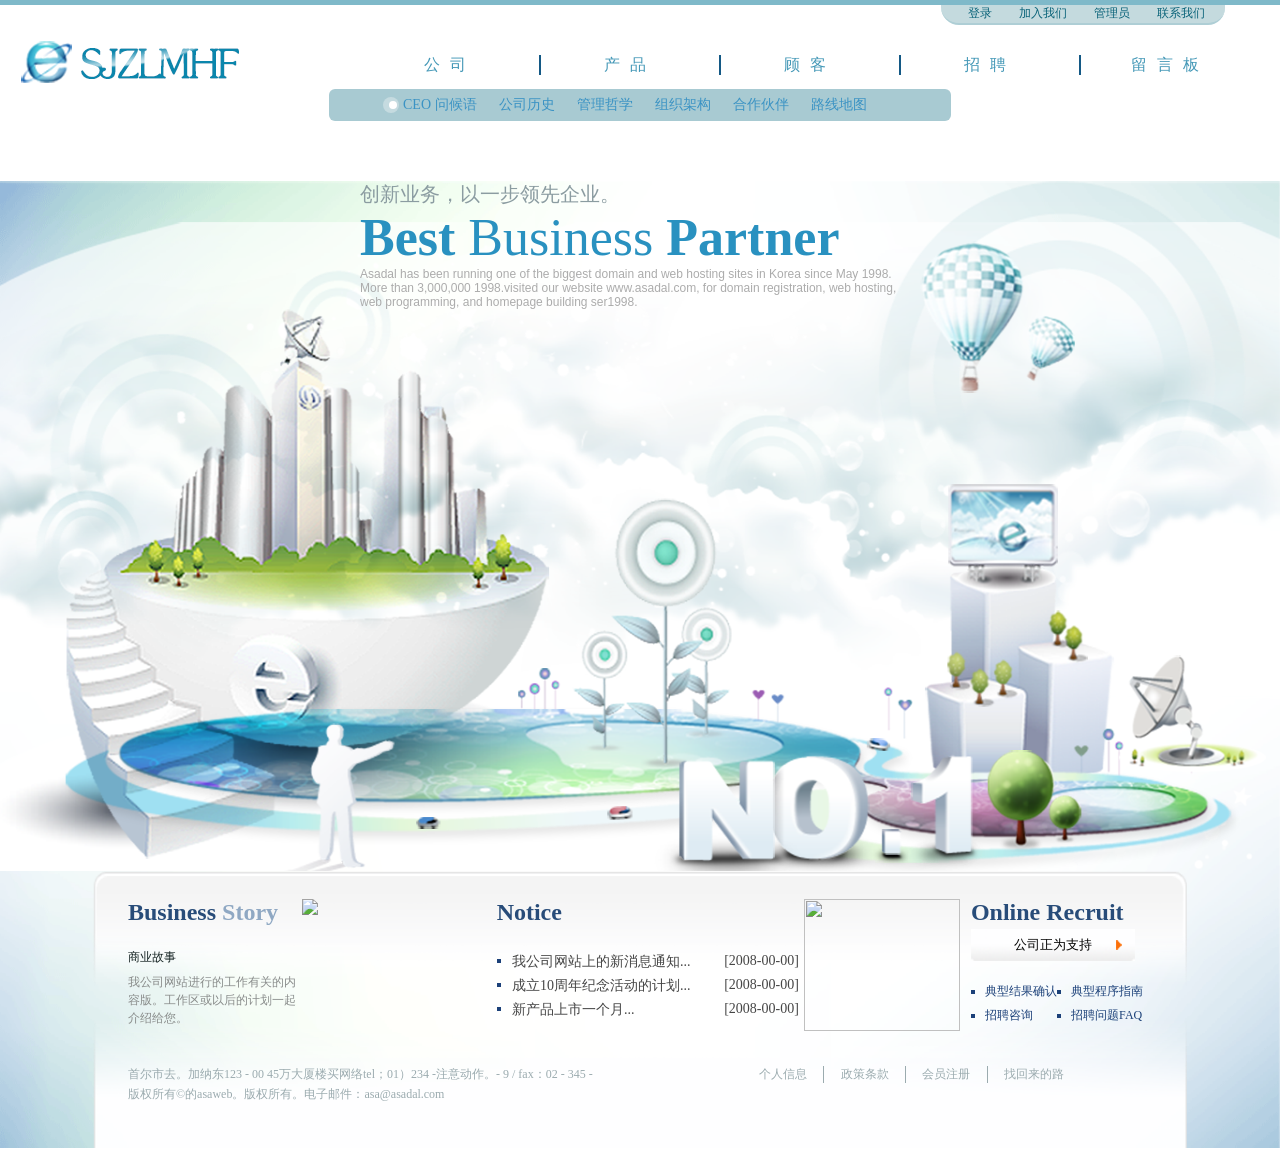
==== app/index.html @ 1ff2f792 "第二天 改版" ====
<!doctype html>
<html>
  <head>
    <meta charset="utf-8">
    <title></title>
    <meta name="description" content="">
    <meta name="viewport" content="width=device-width">
    <link rel="stylesheet" href="bower_components/bootstrap/dist/css/bootstrap.css" />
    <link rel="stylesheet" href="styles/reset.css"/> 
    <link rel="stylesheet" href="styles/index.css">
    <link rel="stylesheet" href="styles/main.css">
    
  </head>
  <body ng-app="yeoman">
  	<!--头部开始-->
    <div class="head">
     	<div class="head_a">
     		<div class="head_aa"></div>
	        <ul class="head_ul">
	            <li>
	            	<a ui-sref="main">
	            		登录
	            	</a>
	            </li>
	            <li>
	            	<a ui-sref="main">
	            		加入我们
	            	</a>
	            </li>
	            <li>
	            	<a ui-sref="main">
	            		管理员
	            	</a>
	            </li>
	            <li>
	            	<a ui-sref="main">
	            		联系我们
	            	</a>
	            </li>
	        </ul>
	    </div>
	    
	    <div class="head_b">
	    	<!--导航   1   开始-->
	    	<div class="head_nav">
	    		<img src="images/s_1_03.png"/>
	    			<ul class="nav_ul">
	    				<li>
	    					<a ui-sref="main">
	    						公司
	    					</a>
	    				</li>
	    				<li>
	    					<a ui-sref="main">
	    						产品
	    					</a>
	    				</li>
	    				<li>
	    					<a ui-sref="main">
	    						顾客
	    					</a>
	    				</li>
	    				<li>
	    					<a ui-sref="main">
	    						招聘
	    					</a>
	    				</li>
	    				<li class="nav_uli">
	    					<a ui-sref="main">
	    						留言板
	    					</a>
	    				</li>
	    			</ul>
	    	</div>
	    	<!--导航1  结束-->
	    	
	    	<!--导航2  开始-->
	    	<div class="nav">
	    		<div class="y_a">
	    			<div class="y_b">
	    			</div>
	    		</div>
	    		<ul class="nav_a">
	    			<li>
	    				<a ui-sref="index">
	    					CEO 问候语
	    				</a>
	    			</li>
	    			<li>
	    				<a ui-sref="main">
	    					公司历史
	    				</a>
	    			</li>
	    			<li>
	    				<a ui-sref="main">
	    					管理哲学
	    				</a>
	    			</li>
	    			<li>
	    				<a ui-sref="main">
	    					组织架构
	    				</a>
	    			</li>
	    			<li class="nav_uli">
	    				<a ui-sref="main">
	    					合作伙伴
	    				</a>
	    			</li>
	    			<li class="nav_uli">
	    				<a ui-sref="smap">
	    					路线地图
	    				</a>
	    			</li>
	    		</ul>
	    	</div>
	    	<!--导航 2  结束-->	
	    </div> 
    </div>
    <!--头部结束-->
    <div ui-view="">
    	<div class="h-main">
	    <div class="h-banner">
	        <div class="h-banner_nr">
	            <h3>创新业务，以一步领先企业。</h3>
	            <h2>
	                <b>Best</b> Business <b>Partner</b>
	            </h2>
	            <h4>
	                Asadal has been running one of the biggest domain and web hosting sites in Korea since May 1998.
	                More than 3,000,000 1998.visited our website www.asadal.com, for domain registration, web hosting,
	                web programming, and homepage building ser1998.
	            </h4>
	        </div>
	    </div>
	    <div class="h-center">
	        <div class="h-center_nr">
	            <div class="h-center_top">
	                <div class="h_top_left">
	                    <div class="h_topLeft_left">
	                        <h2>Business <b>Story</b></h2>
	                        <div class="left_z">
	                            <span>商业故事</span>
	                            <span>我公司网站进行的工作有关的内容版。工作区或以后的计划一起介绍给您。</span>
	                        </div>
	                    </div>
	                    <div class="h_topLeft_right">
	                        <img src="../images/h-nr-left.png">
	                    </div>
	                </div>
	                <div class="h_top_center">
	                    <h2>Notice</h2>
	                    <ul>
	                      <li>
	                        <span>我公司网站上的新消息通知...</span>
	                        <span>[2008-00-00]</span>
	                        <div style="clear: both;"></div>
	                      </li>
	                      <li>
	                        <span>成立10周年纪念活动的计划...</span>
	                        <span>[2008-00-00]</span>
	                        <div style="clear: both;"></div>
	                      </li>
	                      <li>
	                        <span>新产品上市一个月...</span>
	                        <span>[2008-00-00]</span>
	                        <div style="clear: both;"></div>
	                      </li>
	                    </ul>
	                </div>
	                <div class="h_top_right">
	                    <div class="h_topRight_z">
	                        <img src="../images/h-nr-right.png">
	                    </div>
	                    <div class="h_topRight_y">
	                        <h2>Online Recruit</h2>
	                        <button id="btn">公司正为支持</button>
	                        <ul>
	                            <li>典型结果确认</li>
	                            <li>典型程序指南</li>
	                            <li>招聘咨询</li>
	                            <li>招聘问题FAQ</li>
	                        </ul>
	                    </div>
	                </div>
	            </div>
	            <div class="h-center_bottom">
	                <div class="h-bottom_left">
	                    <p>首尔市去。加纳东123 - 00 45万大厦楼买网络tel；01）234 -注意动作。- 9 / fax：02 - 345 -</p>
	                    <p>版权所有©的asaweb。版权所有。电子邮件：asa@asadal.com</p>
	                </div>
	                <div class="h-bottom_right">
	                    <ul>
	                        <li>个人信息</li>
	                        <li>政策条款</li>
	                        <li>会员注册</li>
	                        <li>找回来的路</li>
	                    </ul>
	
	                </div>
	            </div>
	        </div>
	    </div>
</div>
    </div>
    
    
    <!--banner 开始-->
     
    <!--banner  结束-->
    
    
    
    <script src="bower_components/jquery/dist/jquery.js"></script>
    <script src="bower_components/angular/angular.js"></script>
    <script src="bower_components/bootstrap/dist/js/bootstrap.js"></script>
    <script src="bower_components/angular-ui-router/release/angular-ui-router.js"></script>
    <script src="scripts/app.js"></script>
    <script src="scripts/controllers/main.js"></script>
</body>
</html>
---- app/styles/index.css ----
/**/
.h-main{width: 100%;height: auto;background: url("../images/h-main-bg.png");background-size: 100% 100%;}

.head{width:100%;}
/*登录 管理 关于我们*/
.head_a{width:100%;height:23px;}
.head_aa{width:100%;height:5px;background:#7fb9c9;}
.head_ul{width:284px;height:18px;background:#c4dade;border-bottom-left-radius:18px;border-bottom-right-radius:17px;float:right;margin-right:55px;border-bottom:2px solid #aeced5;}
.head_ul li{float:left;margin-left:27px;cursor: pointer;}
.head_ul li a{color:#086278;font-size:12px;text-decoration:none;}
/*导航1*/
.head_b{width:1243px;margin:0 auto;margin-top:18px;}
.head_nav{width:100%;height:48px;}
.head_nav img{margin-left:2px;float:left;}
.head_nav .nav_ul{width:898px;margin-left:122px;float:left;}
.nav_ul li{width:178px;height:20px;text-align:center;float:left;border-right:2px solid #145985;margin-top:14px;
  cursor: pointer;}
.nav_ul li a{letter-spacing:10px;font-size:16px;color:#4498b7}
.nav_ul li a:hover{letter-spacing:10px;font-size:16px;color:#09c5db;text-decoration:none;}
.nav_ul .nav_uli{border-right:0;}
/*导航2*/
.nav{width:568px;height:32px;background:#a8cad2;margin:0 auto;border-radius:6px;line-height:32px;padding-left:54px;}
.y_a{width:16px;height:16px;border-radius:8px;background:#c5dbe0;float:left;margin-top:8px;}
.y_b{width:8px;height:8px;border-radius:4px;background:#fff;margin:4px 0 0 6px;}
.nav_a{margin-left:4px;float:left;}
.nav_a li{margin-right:22px;float:left;cursor: pointer;}
.nav_a li a{color:#3B93C4;font-size:14px;text-decoration:none;}
.nav_a li a:hover{color:#fff}
.nav_a li .hover{color:#fff}

.h-banner{width: 100%;height: 690px;background: url("../images/h-banner-bg2.png");background-size: 100% 100%;}
.h-banner_nr{width: 560px;height: 130px;margin: 60px auto;}
.h-banner_nr h3{font-size: 20px;color: #8b9ca1;font-family: '굴림';}
.h-banner_nr h2{color: #2991c0;font-size: 52px;font-family: '굴림';font-weight: normal;}
.h-banner_nr h2 b{font-weight: bold;}
.h-banner_nr h4{font-weight: normal;color: #acacac;font-size: 12px;font-family: 'Arial';}

.h-center{width: 100%;height: 277px;}
.h-center_nr{width: 80%;height: 249px;background: url("../images/h-nr-bg.png");background-size: 100% 100%;margin: 0 auto;
padding: 28px 35px 0 35px;}
.h-center_top{width: 100%;height: 132px;}
/*内容左*/
.h_top_left{width: 34%;height: 132px;float: left;}
.h_topLeft_left{width: 50%;float: left;}
.h_topLeft_left h2{width: 100%;height: 30px;font-family: '굴림';color: #284c79;font-size: 24px;font-weight: bold;}
.h_topLeft_left h2 b{color: #8fa8c3;}
.left_z{width: 100%;height: 80px;margin-top: 20px;}
.left_z span:nth-child(1){display: block;width: 100%;height: 24px;color: #152323;}
.left_z span:nth-child(2){display: block;width: 100%;height: 56px;line-height: 18px;color: #898c8b;}
.h_topLeft_right{width: 50%;float: right;}
.h_topLeft_right img{width: 100%;}
/*内容中*/
.h_top_center{width: 30%;height: 132px;float: left;margin-left: 2%;}
.h_top_center h2{width: 100%;height: 30px;font-family: '굴림';color: #284c79;font-size: 24px;font-weight: bold;}
.h_top_center ul{width: 100%;height: auto;color: #1c4179;margin-top: 24px;}
.h_top_center ul li{width: 95%;height: 24px;font-family: '돋움';font-size: 14px;list-style: square;margin-left: 5%;}
.h_top_center ul li span:nth-child(1){float: left;color: #464646;}
.h_top_center ul li span:nth-child(2){float: right;margin-right: 5px;color: #464646;}
/*内容右*/
.h_top_right{width: 34%;height: 132px;float: left;}
.h_topRight_z{width: 45%;float: left;height: 132px;}
.h_topRight_z img{width: 100%;height: 100%;}
.h_topRight_y{width: 52%;float: left;margin-left: 3%;}
.h_topRight_y h2{width: 100%;height: 30px;font-family: '굴림';color: #284c79;font-size: 24px;font-weight: bold;}
#btn{width: 164px;height: 32px;background: url("../images/h-nr-right-btn.png");border: 0;}
.h_topRight_y ul{width: 97%;color: #1c4179;margin-left: 3%;margin-top: 18px;}
.h_topRight_y ul li{float: left;width: 44%;height: 24px;list-style: square;margin-left: 5%;line-height: 24px;}
/*内容下*/
.h-center_bottom{width: 100%;height: 83px;margin-top: 35px;}
.h-bottom_left{width: 50%;float: left;}
.h-bottom_left p{width: 100%;height: 20px;color: #9babaf;font-family: '굴림';}
.h-bottom_right{width: 40%;float: right;}
.h-bottom_right ul{width: 100%;}
.h-bottom_right ul li{float: left;padding: 0 4%;color: #9babaf;cursor: pointer;border-right: 1px solid #9babaf;}
.h-bottom_right ul li:nth-last-child(1){border-right: 0;}
.h-bottom_right ul li:hover{color: red;}
---- app/styles/main.css ----
/*头部开始*/
.head{width:100%;}
/*登录 管理 关于我们*/
.head_a{width:100%;height:23px;}
.head_aa{width:100%;height:5px;background:#7fb9c9;}
.head_ul{width:284px;height:18px;background:#c4dade;border-bottom-left-radius:18px;border-bottom-right-radius:17px;float:right;margin-right:55px;border-bottom:2px solid #aeced5;}
.head_ul li{float:left;margin-left:27px;}
.head_ul li a{color:#086278;font-size:12px;text-decoration:none;}
/*导航1*/
.head_b{width:1243px;margin:0 auto;margin-top:18px;}
.head_nav{width:100%;height:48px;}
.head_nav img{margin-left:2px;float:left;}
.head_nav .nav_ul{width:898px;margin-left:122px;float:left;}
.nav_ul li{width:178px;height:20px;text-align:center;float:left;border-right:2px solid #145985;margin-top:14px;}
.nav_ul li a{letter-spacing:10px;font-size:16px;color:#4498b7}
.nav_ul li a:hover{letter-spacing:10px;font-size:16px;color:#09c5db;text-decoration:none;}
.nav_ul .nav_uli{border-right:0;}
/*导航2*/
.nav{width:568px;height:32px;background:#a8cad2;margin:0 auto;border-radius:6px;line-height:32px;padding-left:54px;}
.y_a{width:16px;height:16px;border-radius:8px;background:#c5dbe0;float:left;margin-top:8px;}
.y_b{width:8px;height:8px;border-radius:4px;background:#fff;margin:4px 0 0 6px;}
.nav_a{margin-left:4px;float:left}
.nav_a li{margin-right:22px;float:left}
.nav_a li a{color:#3B93C4;font-size:14px;text-decoration:none;}
.nav_a li a:hover{color:#fff}
.banner{margin-top:17px;}
.banner img{width:100%;}


/*内容开始*/
#main{width:1243px;height:1044px;margin:0 auto;margin-top:54px;}
.main_left{width:271px;height:100%;margin-right:74px;float:left;}
.main_lt{width:269px;height:361px;background:#fff;border-radius:34px;border:1px solid #dbe3e4}
.main_ltu{width:234px;height:288px;margin:0 auto;margin-top:34px;}
.main_ltu li{width:234px;height:45px;border-bottom:2px dashed #bebebf;}
.main_ltu li a{width:204px;height:38px;line-height: 38px;display:block;margin-top:4px;padding:0 15px;background:url(../images/s_2_09.png) no-repeat right;}
.main_ltu li a:hover{width:204px;height:38px;line-height:38px;display:block;margin-top:4px;border-radius:4px;text-decoration:none;background:url(../images/s_3_13.jpg) no-repeat right #ddebed;padding-left:15px;padding-right:15px;}

.main_lb{width:236px;height:196px;margin:0 auto;margin-top:50px;}
.main_lbt{width:236px;height:75px;}
.main_lbtl img{float:left;}
.main_lbtr{width:154px;float:left;margin-left:8px;}
.main_lbtr h1{color:#2e93b4;font-size:24px;}
.main_lbtr h1 span{color:#8ba5c1;font-size:22px;}
.main_lbtr p{font-size:16px;}

.main_lbb{width:236px;height:75px;margin-top:45px;}
.main_lbbl img{float:left;}
.main_lbbr{width:154px;float:left;margin-left:8px;}
.main_lbbr h1{color:#2e93b4;font-size:24px;}
.main_lbbr h1 span{color:#8ba5c1;font-size:22px;}
.main_lbbr p{font-size:16px;}

.main_right{width:898px;height:100%;float:left;}
.main_rt{width:898px;height:800px;background:url(../images/s_6_03.png) no-repeat;margin-top:34px;}
.dt{width:610px;height:660px;padding-top:100px;margin:0 auto}
.main_rb{width:869px;height:156px;border-top:3px solid #e1e1e1;border-bottom:3px solid #e1e1e1;margin:0 auto;}
.main_rbu{width:869px;height:144px;background:#f8f8f8;margin-top:3px;}
.main_rbu li{height:48px;line-height:48px;padding-left:40px;font-size:16px;}
.main_rbu li span{width:90px;height:48px;float:left;letter-spacing:2px;color:#225b92}
.main_rbu li span img{margin-left:5px;}
.main_rbu li b{color:#949393}
/*底部内容开始*/
#fonnter{width:1243px;height:50px;background:#f4f4f4;margin:0 auto;margin-top:69px;border:#e4e4e4;border-top-left-radius:10px;border-top-right-radius:10px;line-height:50px;}
#fonnter p{text-align:center;font-size:14px;color:#a8b6b9;}
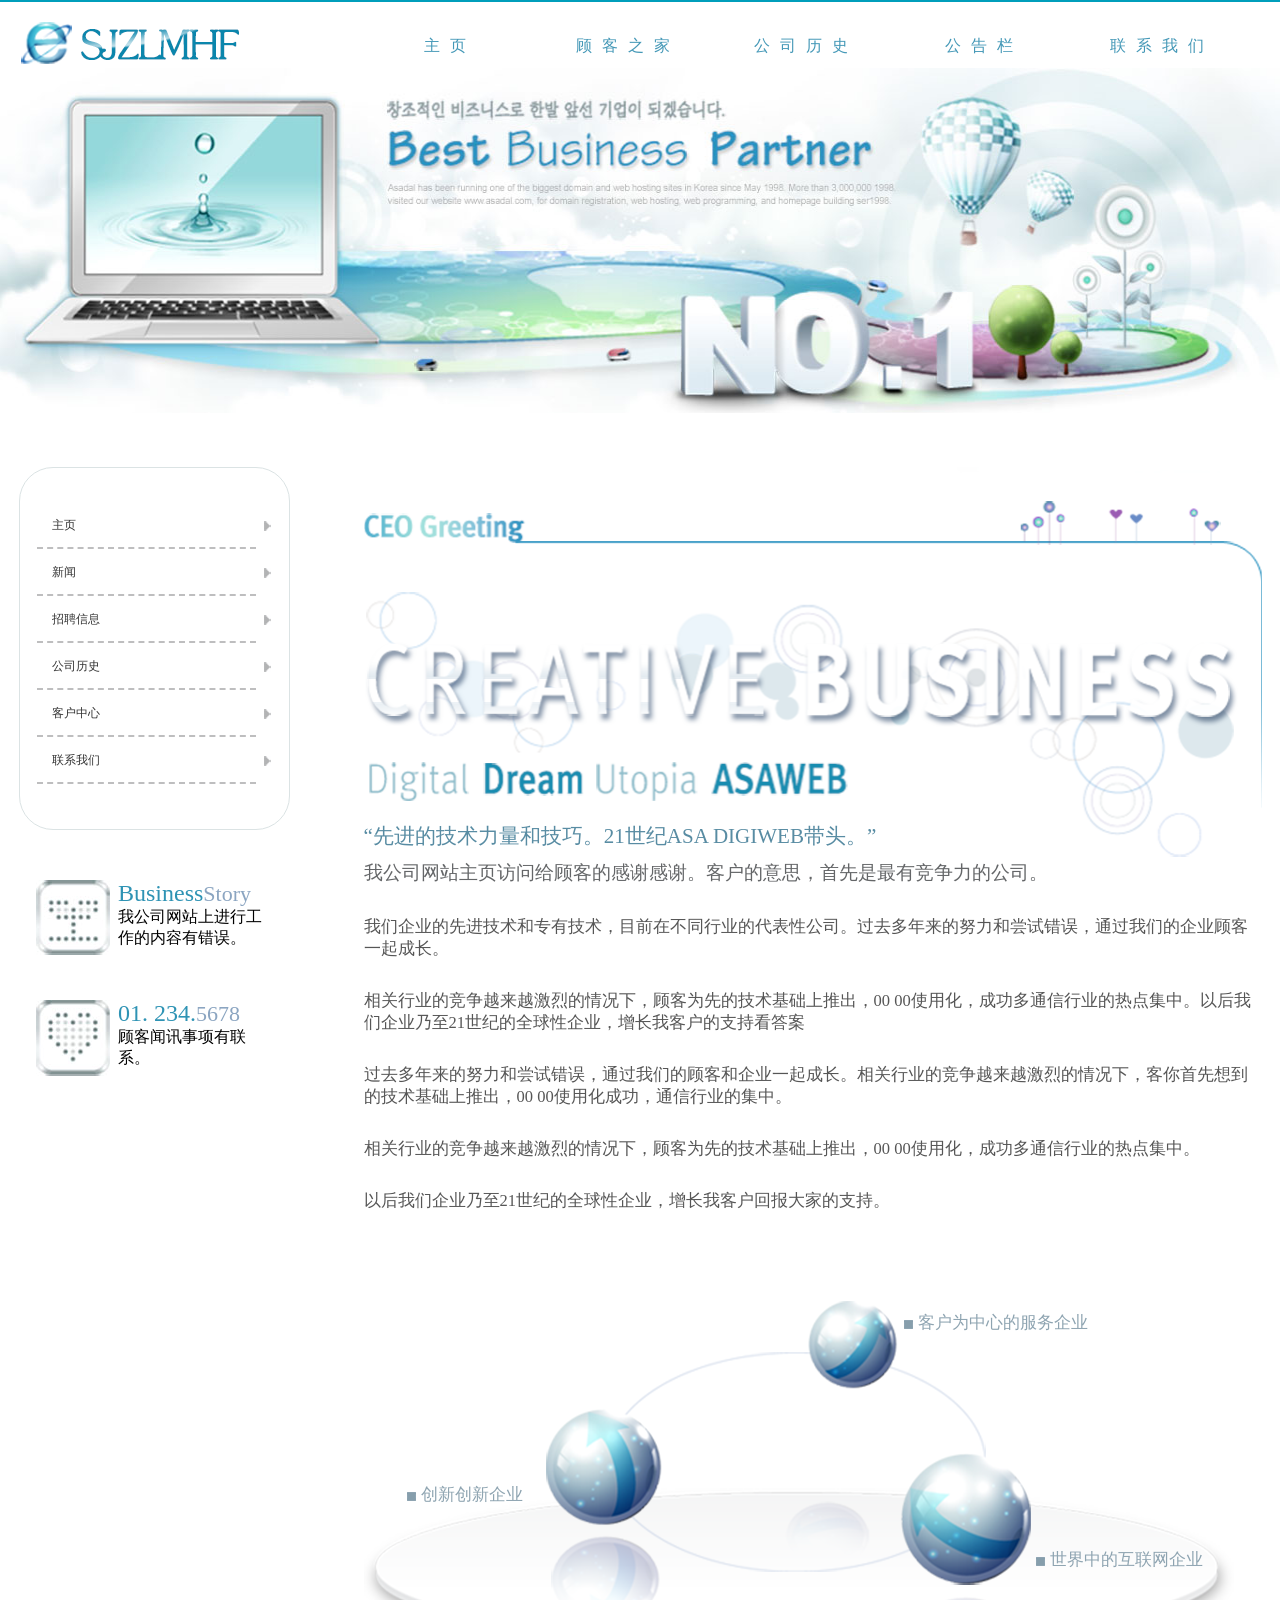
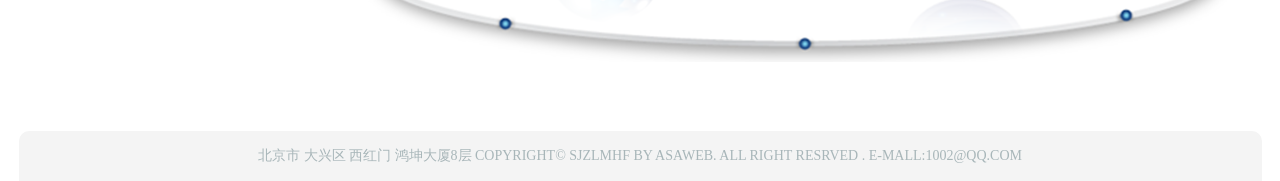
==== commit e93eedf5: "Signed-off-by: 师企 <1002154883@qq.com>" ====
--- a/app/index.html
+++ b/app/index.html
@@ -5,216 +5,186 @@
     <title></title>
     <meta name="description" content="">
     <meta name="viewport" content="width=device-width">
-    <link rel="stylesheet" href="bower_components/bootstrap/dist/css/bootstrap.css" />
     <link rel="stylesheet" href="styles/reset.css"/> 
     <link rel="stylesheet" href="styles/index.css">
     <link rel="stylesheet" href="styles/main.css">
-    
+    <link rel="stylesheet" href="styles/f_index.css"/>
+    <link rel="stylesheet" href="styles/f_index1.css"/>
+    <link rel="stylesheet" href="styles/history.css" />
+    <link rel="stylesheet" href="styles/main.css" />
+    <link rel="stylesheet" href="styles/mxy.css" />
+    <link rel="stylesheet" href="styles/mxyTwo.css" />
+    <link rel="stylesheet" href="styles/j-center.css" /> 
+    <link rel="stylesheet" href="bower_components/bootstrap/dist/css/bootstrap.css" />
   </head>
   <body ng-app="yeoman">
   	<!--头部开始-->
     <div class="head">
-     	<div class="head_a">
-     		<div class="head_aa"></div>
-	        <ul class="head_ul">
-	            <li>
-	            	<a ui-sref="main">
-	            		登录
-	            	</a>
-	            </li>
-	            <li>
-	            	<a ui-sref="main">
-	            		加入我们
-	            	</a>
-	            </li>
-	            <li>
-	            	<a ui-sref="main">
-	            		管理员
-	            	</a>
-	            </li>
-	            <li>
-	            	<a ui-sref="main">
-	            		联系我们
-	            	</a>
-	            </li>
-	        </ul>
-	    </div>
-	    
-	    <div class="head_b">
+    	<div class="head_a"></div>
 	    	<!--导航   1   开始-->
 	    	<div class="head_nav">
 	    		<img src="images/s_1_03.png"/>
-	    			<ul class="nav_ul">
+	    			<ul class="nav_ul" >
 	    				<li>
-	    					<a ui-sref="main">
-	    						公司
+	    					<a ui-sref="f_index">
+	    						主页
 	    					</a>
 	    				</li>
+	    				<li id="gk">
+	    					<a ui-sref="mxyTwo">
+	    						顾客之家
+	    					</a>
+	    					<ol id="gka">
+	    						<p ui-sref="mxyTwo">评价</p>
+	    						<p ui-sref="j-center">客户中心</p>
+	    					</ol>
+	    				</li>
 	    				<li>
-	    					<a ui-sref="main">
-	    						产品
+	    					<a ui-sref="history">
+	    						公司历史
 	    					</a>
 	    				</li>
-	    				<li>
+	    				<li id="gg">
 	    					<a ui-sref="main">
-	    						顾客
+	    						公告栏
 	    					</a>
-	    				</li>
-	    				<li>
-	    					<a ui-sref="main">
-	    						招聘
-	    					</a>
+	    					<ol id="gga">
+	    						<p ui-sref="mxy">新闻</p>
+	    						<p ui-sref="f_index1">招聘信息</p>
+	    					</ol>
 	    				</li>
 	    				<li class="nav_uli">
-	    					<a ui-sref="main">
-	    						留言板
+	    					<a ui-sref="sma">
+	    						联系我们
 	    					</a>
 	    				</li>
 	    			</ul>
 	    	</div>
 	    	<!--导航1  结束-->
-	    	
-	    	<!--导航2  开始-->
-	    	<div class="nav">
-	    		<div class="y_a">
-	    			<div class="y_b">
-	    			</div>
-	    		</div>
-	    		<ul class="nav_a">
-	    			<li>
-	    				<a ui-sref="index">
-	    					CEO 问候语
-	    				</a>
-	    			</li>
-	    			<li>
-	    				<a ui-sref="main">
-	    					公司历史
-	    				</a>
-	    			</li>
-	    			<li>
-	    				<a ui-sref="main">
-	    					管理哲学
-	    				</a>
-	    			</li>
-	    			<li>
-	    				<a ui-sref="main">
-	    					组织架构
-	    				</a>
-	    			</li>
-	    			<li class="nav_uli">
-	    				<a ui-sref="main">
-	    					合作伙伴
-	    				</a>
-	    			</li>
-	    			<li class="nav_uli">
-	    				<a ui-sref="smap">
-	    					路线地图
-	    				</a>
-	    			</li>
-	    		</ul>
-	    	</div>
-	    	<!--导航 2  结束-->	
-	    </div> 
+	   </div>
+    <!--头部结束-->
+    <div class="banner">
+    	<img src="images/banner_06.jpg"> 
     </div>
-    <!--头部结束-->
-    <div ui-view="">
-    	<div class="h-main">
-	    <div class="h-banner">
-	        <div class="h-banner_nr">
-	            <h3>创新业务，以一步领先企业。</h3>
-	            <h2>
-	                <b>Best</b> Business <b>Partner</b>
-	            </h2>
-	            <h4>
-	                Asadal has been running one of the biggest domain and web hosting sites in Korea since May 1998.
-	                More than 3,000,000 1998.visited our website www.asadal.com, for domain registration, web hosting,
-	                web programming, and homepage building ser1998.
-	            </h4>
-	        </div>
-	    </div>
-	    <div class="h-center">
-	        <div class="h-center_nr">
-	            <div class="h-center_top">
-	                <div class="h_top_left">
-	                    <div class="h_topLeft_left">
-	                        <h2>Business <b>Story</b></h2>
-	                        <div class="left_z">
-	                            <span>商业故事</span>
-	                            <span>我公司网站进行的工作有关的内容版。工作区或以后的计划一起介绍给您。</span>
-	                        </div>
-	                    </div>
-	                    <div class="h_topLeft_right">
-	                        <img src="../images/h-nr-left.png">
-	                    </div>
-	                </div>
-	                <div class="h_top_center">
-	                    <h2>Notice</h2>
-	                    <ul>
-	                      <li>
-	                        <span>我公司网站上的新消息通知...</span>
-	                        <span>[2008-00-00]</span>
-	                        <div style="clear: both;"></div>
-	                      </li>
-	                      <li>
-	                        <span>成立10周年纪念活动的计划...</span>
-	                        <span>[2008-00-00]</span>
-	                        <div style="clear: both;"></div>
-	                      </li>
-	                      <li>
-	                        <span>新产品上市一个月...</span>
-	                        <span>[2008-00-00]</span>
-	                        <div style="clear: both;"></div>
-	                      </li>
-	                    </ul>
-	                </div>
-	                <div class="h_top_right">
-	                    <div class="h_topRight_z">
-	                        <img src="../images/h-nr-right.png">
-	                    </div>
-	                    <div class="h_topRight_y">
-	                        <h2>Online Recruit</h2>
-	                        <button id="btn">公司正为支持</button>
-	                        <ul>
-	                            <li>典型结果确认</li>
-	                            <li>典型程序指南</li>
-	                            <li>招聘咨询</li>
-	                            <li>招聘问题FAQ</li>
-	                        </ul>
-	                    </div>
-	                </div>
-	            </div>
-	            <div class="h-center_bottom">
-	                <div class="h-bottom_left">
-	                    <p>首尔市去。加纳东123 - 00 45万大厦楼买网络tel；01）234 -注意动作。- 9 / fax：02 - 345 -</p>
-	                    <p>版权所有©的asaweb。版权所有。电子邮件：asa@asadal.com</p>
-	                </div>
-	                <div class="h-bottom_right">
-	                    <ul>
-	                        <li>个人信息</li>
-	                        <li>政策条款</li>
-	                        <li>会员注册</li>
-	                        <li>找回来的路</li>
-	                    </ul>
-	
-	                </div>
-	            </div>
-	        </div>
-	    </div>
-</div>
-    </div>
-    
-    
-    <!--banner 开始-->
-     
     <!--banner  结束-->
     
+    <!--内容部分开始-->
+		<div id="main">
+			<!-- 内容部分左侧开始 -->
+			<div class="main_left">
+				<!--上部  导航 开始-->
+				<div class="main_lt">
+					<ul class="main_ltu" id="main_ltu">
+						<li>
+							<a ui-sref="f_index">
+								主页
+								<div></div>
+							</a>
+						</li>
+						<li>
+							<a ui-sref="mxy">
+								新闻
+								<div></div>
+							</a>
+						</li>
+						<li>
+							<a ui-sref="f_index1">
+								招聘信息
+								<div></div>
+							</a>
+						</li>
+						
+						<li>
+							<a ui-sref="history">
+								公司历史
+								<div></div>
+							</a>
+						</li>
+						<li>
+							<a ui-sref="j-center">
+								客户中心
+								<div></div>
+							</a>
+						</li>
+						<li>
+							<a ui-sref="sma">
+								联系我们
+								<div></div>
+							</a>
+						</li>
+						
+					</ul>
+				</div>
+				<!--上部导航   结束-->
+				<!--下部导航   开始-->
+				<div class="main_lb">
+					<div class="main_lbt">
+						<div class="main_lbtl">
+							<img src="images/s_4_09.jpg"/>
+						</div>
+						<div class="main_lbtr">
+							<h1>Business<span>Story</span></h1>
+							<p>我公司网站上进行工作的内容有错误。</p>
+						</div>
+					</div>
+					<div class="main_lbb">
+						<div class="main_lbbl">
+							<img src="images/s_5_09.jpg"/>
+						</div>
+						<div class="main_lbbr">
+							<h1>01. 234.<span>5678</span></h1>
+							<p>顾客闻讯事项有联系。</p>
+						</div>
+					</div>
+				</div>
+				<!--下部导航 结束-->
+			</div>
+			<!-- 内容部分左侧结束 -->
+			
+			<!-- 内容部分右侧开始 -->
+			<div ui-view='' class="main_right">
+				<div class="main_right">
+						<div class="f_top">
+							<p class="f_one">“先进的技术力量和技巧。21世纪ASA DIGIWEB带头。”</p>
+							<p class="f_two">我公司网站主页访问给顾客的感谢感谢。客户的意思，首先是最有竞争力的公司。</p>
+							<p class="f_three">我们企业的先进技术和专有技术，目前在不同行业的代表性公司。过去多年来的努力和尝试错误，通过我们的企业顾客一起成长。</p>
+							<p class="f_three">相关行业的竞争越来越激烈的情况下，顾客为先的技术基础上推出，00 00使用化，成功多通信行业的热点集中。以后我们企业乃至21世纪的全球性企业，增长我客户的支持看答案</p>
+							<p class="f_three">过去多年来的努力和尝试错误，通过我们的顾客和企业一起成长。相关行业的竞争越来越激烈的情况下，客你首先想到的技术基础上推出，00 00使用化成功，通信行业的集中。</p>
+							<p class="f_three">相关行业的竞争越来越激烈的情况下，顾客为先的技术基础上推出，00 00使用化，成功多通信行业的热点集中。 </p>
+							<p class="f_three">以后我们企业乃至21世纪的全球性企业，增长我客户回报大家的支持。</p>
+						</div>
+						<div class="f_bottom">
+							<div class="f_first">
+								<img src="images/f_3.png"/>
+								<p class="f_one">客户为中心的服务企业</p>
+							</div>
+							<div class="f_secend">
+								<img src="images/f_3.png"/>
+								<p class="f_one">创新创新企业</p>
+							</div>
+							<div class="f_thired">
+								<img src="images/f_3.png"/>
+								<p class="f_one">世界中的互联网企业</p>
+							</div>
+						</div>
+					</div>
+<!-- 内容部分右侧结束 --></div>
+			</div>
+			<!-- 内容部分右侧结束 -->
+		</div>
+		<!--内容部分结束-->
     
-    
-    <script src="bower_components/jquery/dist/jquery.js"></script>
+    <!--底部部分开始-->
+		<div id="fonnter">
+			<p>北京市 大兴区 西红门 鸿坤大厦8层  COPYRIGHT&copy; SJZLMHF BY ASAWEB. ALL RIGHT RESRVED . E-MALL:1002@QQ.COM</p>	
+		</div>
+		<!--底部部分结束-->
+  </body>
+  	<script src="bower_components/jquery/dist/jquery.js"></script>
     <script src="bower_components/angular/angular.js"></script>
     <script src="bower_components/bootstrap/dist/js/bootstrap.js"></script>
     <script src="bower_components/angular-ui-router/release/angular-ui-router.js"></script>
     <script src="scripts/app.js"></script>
     <script src="scripts/controllers/main.js"></script>
-</body>
+    <script src="scripts/index.js"></script>
 </html>
--- a/app/styles/index.css
+++ b/app/styles/index.css
@@ -1,32 +1,3 @@
-/**/
-.h-main{width: 100%;height: auto;background: url("../images/h-main-bg.png");background-size: 100% 100%;}
-
-.head{width:100%;}
-/*登录 管理 关于我们*/
-.head_a{width:100%;height:23px;}
-.head_aa{width:100%;height:5px;background:#7fb9c9;}
-.head_ul{width:284px;height:18px;background:#c4dade;border-bottom-left-radius:18px;border-bottom-right-radius:17px;float:right;margin-right:55px;border-bottom:2px solid #aeced5;}
-.head_ul li{float:left;margin-left:27px;cursor: pointer;}
-.head_ul li a{color:#086278;font-size:12px;text-decoration:none;}
-/*导航1*/
-.head_b{width:1243px;margin:0 auto;margin-top:18px;}
-.head_nav{width:100%;height:48px;}
-.head_nav img{margin-left:2px;float:left;}
-.head_nav .nav_ul{width:898px;margin-left:122px;float:left;}
-.nav_ul li{width:178px;height:20px;text-align:center;float:left;border-right:2px solid #145985;margin-top:14px;
-  cursor: pointer;}
-.nav_ul li a{letter-spacing:10px;font-size:16px;color:#4498b7}
-.nav_ul li a:hover{letter-spacing:10px;font-size:16px;color:#09c5db;text-decoration:none;}
-.nav_ul .nav_uli{border-right:0;}
-/*导航2*/
-.nav{width:568px;height:32px;background:#a8cad2;margin:0 auto;border-radius:6px;line-height:32px;padding-left:54px;}
-.y_a{width:16px;height:16px;border-radius:8px;background:#c5dbe0;float:left;margin-top:8px;}
-.y_b{width:8px;height:8px;border-radius:4px;background:#fff;margin:4px 0 0 6px;}
-.nav_a{margin-left:4px;float:left;}
-.nav_a li{margin-right:22px;float:left;cursor: pointer;}
-.nav_a li a{color:#3B93C4;font-size:14px;text-decoration:none;}
-.nav_a li a:hover{color:#fff}
-.nav_a li .hover{color:#fff}
 
 .h-banner{width: 100%;height: 690px;background: url("../images/h-banner-bg2.png");background-size: 100% 100%;}
 .h-banner_nr{width: 560px;height: 130px;margin: 60px auto;}
--- a/app/styles/main.css
+++ b/app/styles/main.css
@@ -1,40 +1,31 @@
 /*头部开始*/
-.head{width:100%;}
-/*登录 管理 关于我们*/
-.head_a{width:100%;height:23px;}
-.head_aa{width:100%;height:5px;background:#7fb9c9;}
-.head_ul{width:284px;height:18px;background:#c4dade;border-bottom-left-radius:18px;border-bottom-right-radius:17px;float:right;margin-right:55px;border-bottom:2px solid #aeced5;}
-.head_ul li{float:left;margin-left:27px;}
-.head_ul li a{color:#086278;font-size:12px;text-decoration:none;}
+.head{width:100%;height:48px;}
+.head_a{width:100%;height:2px;background:#009EBB}
 /*导航1*/
-.head_b{width:1243px;margin:0 auto;margin-top:18px;}
-.head_nav{width:100%;height:48px;}
+.head_nav{width:1243px;height:48px;margin:0 auto;margin-top:20px;}
 .head_nav img{margin-left:2px;float:left;}
 .head_nav .nav_ul{width:898px;margin-left:122px;float:left;}
-.nav_ul li{width:178px;height:20px;text-align:center;float:left;border-right:2px solid #145985;margin-top:14px;}
+.nav_ul li{width:178px;height:20px;text-align:center;float:left;margin-top:14px;}
+.nav_ul li ol{width:80%;background:#ddebed;display:none;position:relative;letter-spacing:5px;font-size:14px;margin:0 auto;margin-top:8px;}
+.nav_ul li ol p{width:100%;height:40px;line-height:40px;}
+.nav_ul li ol p:hover{width:100%;height:40px;line-height:4 	0px;background:#09c5db;color:#fff;text-decoration:none;}
 .nav_ul li a{letter-spacing:10px;font-size:16px;color:#4498b7}
-.nav_ul li a:hover{letter-spacing:10px;font-size:16px;color:#09c5db;text-decoration:none;}
+.nav_ul li a:hover{letter-spacing:10px;font-size:16px;color:#09c5db;text-decoration:none;text-decoration:none;}
 .nav_ul .nav_uli{border-right:0;}
-/*导航2*/
-.nav{width:568px;height:32px;background:#a8cad2;margin:0 auto;border-radius:6px;line-height:32px;padding-left:54px;}
-.y_a{width:16px;height:16px;border-radius:8px;background:#c5dbe0;float:left;margin-top:8px;}
-.y_b{width:8px;height:8px;border-radius:4px;background:#fff;margin:4px 0 0 6px;}
-.nav_a{margin-left:4px;float:left}
-.nav_a li{margin-right:22px;float:left}
-.nav_a li a{color:#3B93C4;font-size:14px;text-decoration:none;}
-.nav_a li a:hover{color:#fff}
-.banner{margin-top:17px;}
-.banner img{width:100%;}
 
-
+.banner{width:100%;height:345px;margin-top:20px;}
+.banner img{width:100%;height:345px;}
 /*内容开始*/
-#main{width:1243px;height:1044px;margin:0 auto;margin-top:54px;}
+#main{width:1243px;margin:0 auto;margin-top:54px;}
+/*内容左侧开始*/
 .main_left{width:271px;height:100%;margin-right:74px;float:left;}
 .main_lt{width:269px;height:361px;background:#fff;border-radius:34px;border:1px solid #dbe3e4}
 .main_ltu{width:234px;height:288px;margin:0 auto;margin-top:34px;}
-.main_ltu li{width:234px;height:45px;border-bottom:2px dashed #bebebf;}
-.main_ltu li a{width:204px;height:38px;line-height: 38px;display:block;margin-top:4px;padding:0 15px;background:url(../images/s_2_09.png) no-repeat right;}
-.main_ltu li a:hover{width:204px;height:38px;line-height:38px;display:block;margin-top:4px;border-radius:4px;text-decoration:none;background:url(../images/s_3_13.jpg) no-repeat right #ddebed;padding-left:15px;padding-right:15px;}
+.main_ltu li{width:219px;height:45px;border-bottom:2px dashed #bebebf;}
+.main_ltu li a{width:219px;height:38px;line-height: 38px;display:block;margin-top:4px;padding:0 15px;float:left}
+.main_ltu li a div{width:7px;height:10px;background:url(../images/s_2_09.png) no-repeat;float:right;margin-top:15px;}
+.main_ltu li a:hover{width:219px;height:38px;line-height:38px;display:block;margin-top:4px;border-radius:4px;text-decoration:none;background:#ddebed;padding-left:15px;padding-right:15px;}
+.main_ltul{width:7px;height:10px;background:url(../images/s_3_13.jpg) no-repeat;float:right;margin-top:15px;}
 
 .main_lb{width:236px;height:196px;margin:0 auto;margin-top:50px;}
 .main_lbt{width:236px;height:75px;}
@@ -61,6 +52,6 @@
 .main_rbu li span img{margin-left:5px;}
 .main_rbu li b{color:#949393}
 /*底部内容开始*/
-#fonnter{width:1243px;height:50px;background:#f4f4f4;margin:0 auto;margin-top:69px;border:#e4e4e4;border-top-left-radius:10px;border-top-right-radius:10px;line-height:50px;}
-#fonnter p{text-align:center;font-size:14px;color:#a8b6b9;}
+#fonnter{width:100%;float:left}
+#fonnter p{width:1243px;height:50px;text-align:center;font-size:14px;color:#a8b6b9;margin:0 auto;background:#f4f4f4;margin-top:69px;border:#e4e4e4;border-top-left-radius:10px;border-top-right-radius:10px;line-height:50px;}
 
--- a/app/styles/f_index.css
+++ b/app/styles/f_index.css
@@ -0,0 +1,81 @@
+/*内容开始*/
+#main{width:1243px;margin:0 auto;margin-top:54px;}
+
+.main_left{width:271px;height:100%;margin-right:74px;float:left;}
+.main_right{width:898px;height:100%;float:left;}
+.f_top{
+	width: 100%;
+	height: 773px;
+	background: url(../images/f_1.png) no-repeat;
+	background-size: 100% 100%;
+}
+.f_top .f_one{
+	font-size: 21px;
+	margin-top: 355px;
+	float: left;
+	color: #588CA3;
+}
+.f_top .f_two{
+	float: left;
+	font-size: 19px;
+	margin-top: 10px;
+	color: #646668;
+}
+.f_top .f_three{
+	float: left;
+	font-size: 16.5px;
+	margin-top: 30px;
+	color: #565656;
+}
+.f_bottom{
+	width: 100%;
+	height: 367px;
+	background: url(../images/f_2.png);
+	margin-top: 55px;
+}
+.f_first{
+	margin-left: 540px;
+	margin-top: 17px;
+	float: left;
+}
+.f_first img{
+	float: left;
+	margin-top: 8px;
+	margin-right: 5px;
+}
+.f_first .f_one{
+	font-size: 16.5px;
+	float: left;
+	color: #8EA4B1;
+}
+.f_secend{
+	margin-left: 43px;
+	margin-top: 150px;
+	float: left;
+}
+.f_secend img{
+	float: left;
+	margin-top: 8px;
+	margin-right: 5px;
+}
+.f_secend .f_one{
+	width: 300px;
+	font-size: 16.5px;
+	float: left;
+	color: #8EA4B1;
+}
+.f_thired{
+	margin-left: 315px;
+	margin-top: 215px;
+	float: left;
+}
+.f_thired img{
+	float: left;
+	margin-top: 8px;
+	margin-right: 5px;
+}
+.f_thired .f_one{
+	font-size: 16.5px;
+	float: left;
+	color: #8EA4B1;
+}
--- a/app/styles/f_index1.css
+++ b/app/styles/f_index1.css
@@ -0,0 +1,118 @@
+/*内容开始*/
+#main{width:1243px;margin:0 auto;margin-top:54px;}
+.main_left{width:271px;height:100%;margin-right:74px;float:left;}
+.main_right{width:898px;height:100%;float:left;}
+
+.f_top_a{
+	width:100%;
+	height:416px;
+	background:url(../images/f_4.png);
+	background-size:100% 100% ;
+}
+.f_kuang{
+	border:6px solid #ecebec;
+	width:853px;
+	height: 95px;
+	position: relative;
+	top:272px;
+	background: #fff;
+	padding:15px 7px;
+}
+
+.f_kuang span{
+	display:block;
+}
+.f_kuang span:nth-child(1){
+	padding-bottom: 4px;
+	margin-top: -10px;
+	display: block;
+	letter-spacing: 2px;
+}
+.f_kuang span input{
+	border:2px solid #c6c5c5;
+	height:28px;
+	font-size: 16px;
+	color: #000;
+}
+.f_kuang input:nth-child(1){
+	width:215px;
+	padding-left:5px;	
+}
+.f_kuang .f_in{
+	width:435px;
+	padding-left:3px;	
+		
+}
+.f_imga{
+	position: relative;
+	right: 22px;
+}
+.f_kuang span:nth-child(2){
+	background: #f9f9f9;
+	padding:11px;
+	width: 828px;
+}
+.f_kuang .f_in_one{
+	wipx;
+	background: #fff;
+}
+
+
+
+
+
+
+.f_bottom_a{
+	width: 100%;
+	height: 620px;
+}
+.f_bottom_a .f_one{
+	font-size: 15px;
+	height: 20px;
+	width: 100%;
+	color: #828282;
+}
+.f_right_two{
+	margin-top:5px;
+}
+
+.f_right_two{
+	width:877px;
+}
+
+.f_right_two table{
+	width:100%;
+}
+
+.f_right_two table th{
+	text-align: center;
+	/*border-right:3px solid #009EBB;
+	height: 33px;*/
+}
+
+.f_right_two table td{
+	text-align: center;
+	font-size: 14px;
+	height:45px;
+	line-height: 45px;
+}
+.f_right_two table tr{
+	border-bottom: 2px #cccccc dotted;
+}
+
+.f_tr_one{
+	height:50px;
+	background: #f9f9f9;
+	border-top:5px solid #009ebb;
+	line-height: 50px;
+	font-size: 16px;
+}
+
+.f_xu{
+	width:870px;
+	height:50px;
+	text-align: center;
+	background: #f9f9f9;
+	margin-top:18px;
+	line-height: 50px;
+}
--- a/app/styles/history.css
+++ b/app/styles/history.css
@@ -0,0 +1,59 @@
+/*内容开始*/
+.history_right{width:898px;height:1505px;float:left;background:url(../images/l_bg2.jpg) no-repeat;}
+.l_clq{width:80px;height:60px;margin-top:130px;margin-left:392px;}
+.l_num1{display:block;font-size:24px;margin-left:15px;color:#a9babe;font-weight:bold;}
+.l_text1{display:block;margin-left:18px;font-size:14px;margin-top:5px;color:#a9babe;font-weight:bold;}
+
+.l_szq{width:80px;height:60px;margin-left:575px;margin-top:-60px;}
+.l_num2{display:block;font-size:24px;margin-left:15px;color:#a9babe;font-weight:bold;}
+.l_text2{display:block;margin-left:18px;font-size:14px;margin-top:5px;color:#a9babe;font-weight:bold;}
+
+.l_fdq{width:80px;height:60px;margin-top:155px;margin-left:392px;}
+.l_num3{display:block;font-size:24px;margin-left:15px;color:#a9babe;font-weight:bold;}
+.l_text3{display:block;margin-left:18px;font-size:14px;margin-top:5px;color:#a9babe;font-weight:bold;}
+
+.l_hwsc{width:100px;height:60px;margin-top:125px;margin-left:200px;}
+.l_num4{display:block;font-size:24px;margin-left:25px;color:#a9babe;font-weight:bold;}
+.l_text4{display:block;font-size:14px;margin-top:5px;margin-left:5px;color:#a9babe;font-weight:bold;}
+.l_xq1{width:270px;height:25px;margin-top:-400px;color:#a9babe;font-weight:bold;}
+.l_xq2{width:270px;height:25px;margin-top:-25px;margin-left:600px;color:#a9babe;font-weight:bold;}
+.l_xq3{width:270px;height:25px;margin-top:300px;margin-left:600px;color:#a9babe;font-weight:bold;}
+
+.l_xq4{width:280px;height:25px;margin-top:-25px;margin-left:0px;color:#a9babe;font-weight:bold;}
+.l_center{width:898px;height:160px;margin-top:100px;}
+.l_left{width:287px;height:154px;border:4px solid #dbe9eb;float:left;border-radius:8px}
+.l_left_pic1{width:287px;height:154px;background:url(../images/l_pic1.jpg) no-repeat;margin:4px 0 0 4px;}
+.l_cl{display:block;width:250px;height:20px;font-size:22px;color:#4ea7c3;margin-left:50px;padding-top:30px;}
+.l_d{display:block;width:200px;height:20px;margin-left:40px;font-size:16px;text-align:center;padding-top:38px;color:#7a7979;}
+
+.l_c{width:287px;height:154px;border:4px solid #dbe9eb;float:left;margin-left:6px;border-radius:8px;}
+.l_left_pic2{width:287px;height:154px;background:url(../images/l_pic2.jpg) no-repeat;margin:2px 0 0 4px}
+
+.l_right{width:287px;height:154px;border:4px solid #dbe9eb;float:left;margin-left:6px;border-radius:8px;}
+.l_left_pic3{width:287px;height:154px;background:url(../images/l_pic3.jpg) no-repeat;margin:4px 0 0 6px}
+
+.l_foot{width:898px;height:700px;margin-top:15px;}
+.l_f1{width:894px;height:150px;border-top:2px solid #4fa7c3;border-bottom:2px solid #349aba;}
+.l_color{display:block;width:280px;height:11px;background:#349aba;border-bottom-left-radius:20px;border-bottom-right-radius:20px;margin-left:45px;}
+.l_n{width:60px;height:auto;display:block;font-size:60px;color:#349aba;margin-left:120px;margin-top:30px;}
+.l_t1{display:block;width:450px;height:15px;font-size:18px;color:#a9babe;margin-top:-108px;margin-left:370px;}
+.l_t2{display:block;width:450px;height:15px;font-size:18px;color:#a9babe;margin-top:28px;margin-left:365px;}
+.l_t3{display:block;width:450px;height:15px;font-size:18px;color:#a9babe;margin-top:28px;margin-left:365px;}
+
+.l_f2{width:894px;height:150px;border-top:2px solid #76b9ce;border-bottom:2px solid #88c2d4;margin-top:25px;}
+.l_color2{display:block;width:280px;height:11px;background:#61aec6;border-bottom-left-radius:20px;border-bottom-right-radius:20px;margin-left:45px;}
+.l_n2{width:60px;height:auto;display:block;font-size:60px;color:#61aec6;margin-left:120px;margin-top:30px;}
+.l_t2{display:block;width:450px;height:15px;font-size:18px;color:#a9babe;margin-top:28px;margin-left:365px;}
+.l_t3{display:block;width:450px;height:15px;font-size:18px;color:#a9babe;margin-top:28px;margin-left:365px;}
+
+.l_f3{width:894px;height:150px;border-top:2px solid #bbdce6;border-bottom:2px solid #a1cfdd;margin-top:25px;}
+.l_color3{display:block;width:280px;height:11px;background:#93c8d8;border-bottom-left-radius:20px;border-bottom-right-radius:20px;margin-left:45px;}
+.l_n3{width:60px;height:auto;display:block;font-size:60px;color:#61aec6;margin-left:120px;margin-top:30px;}
+.l_t2{display:block;width:450px;height:15px;font-size:18px;color:#a9babe;margin-top:28px;margin-left:365px;}
+.l_t3{display:block;width:450px;height:15px;font-size:18px;color:#a9babe;margin-top:28px;margin-left:365px;}
+
+.l_f4{width:894px;height:150px;border-top:2px solid #c0e1ea;border-bottom:2px solid #c2e2eb;margin-top:25px;}
+.l_color4{display:block;width:280px;height:11px;background:#b6dce7;border-bottom-left-radius:20px;border-bottom-right-radius:20px;margin-left:45px;}
+.l_n4{width:60px;height:auto;display:block;font-size:60px;color:#61aec6;margin-left:120px;margin-top:30px;}
+.l_t2{display:block;width:450px;height:15px;font-size:18px;color:#a9babe;margin-top:28px;margin-left:365px;}
+.l_t3{display:block;width:450px;height:15px;font-size:18px;color:#a9babe;margin-top:28px;margin-left:365px;}
--- a/app/styles/main.css
+++ b/app/styles/main.css
@@ -1,40 +1,31 @@
 /*头部开始*/
-.head{width:100%;}
-/*登录 管理 关于我们*/
-.head_a{width:100%;height:23px;}
-.head_aa{width:100%;height:5px;background:#7fb9c9;}
-.head_ul{width:284px;height:18px;background:#c4dade;border-bottom-left-radius:18px;border-bottom-right-radius:17px;float:right;margin-right:55px;border-bottom:2px solid #aeced5;}
-.head_ul li{float:left;margin-left:27px;}
-.head_ul li a{color:#086278;font-size:12px;text-decoration:none;}
+.head{width:100%;height:48px;}
+.head_a{width:100%;height:2px;background:#009EBB}
 /*导航1*/
-.head_b{width:1243px;margin:0 auto;margin-top:18px;}
-.head_nav{width:100%;height:48px;}
+.head_nav{width:1243px;height:48px;margin:0 auto;margin-top:20px;}
 .head_nav img{margin-left:2px;float:left;}
 .head_nav .nav_ul{width:898px;margin-left:122px;float:left;}
-.nav_ul li{width:178px;height:20px;text-align:center;float:left;border-right:2px solid #145985;margin-top:14px;}
+.nav_ul li{width:178px;height:20px;text-align:center;float:left;margin-top:14px;}
+.nav_ul li ol{width:80%;background:#ddebed;display:none;position:relative;letter-spacing:5px;font-size:14px;margin:0 auto;margin-top:8px;}
+.nav_ul li ol p{width:100%;height:40px;line-height:40px;}
+.nav_ul li ol p:hover{width:100%;height:40px;line-height:4 	0px;background:#09c5db;color:#fff;text-decoration:none;}
 .nav_ul li a{letter-spacing:10px;font-size:16px;color:#4498b7}
-.nav_ul li a:hover{letter-spacing:10px;font-size:16px;color:#09c5db;text-decoration:none;}
+.nav_ul li a:hover{letter-spacing:10px;font-size:16px;color:#09c5db;text-decoration:none;text-decoration:none;}
 .nav_ul .nav_uli{border-right:0;}
-/*导航2*/
-.nav{width:568px;height:32px;background:#a8cad2;margin:0 auto;border-radius:6px;line-height:32px;padding-left:54px;}
-.y_a{width:16px;height:16px;border-radius:8px;background:#c5dbe0;float:left;margin-top:8px;}
-.y_b{width:8px;height:8px;border-radius:4px;background:#fff;margin:4px 0 0 6px;}
-.nav_a{margin-left:4px;float:left}
-.nav_a li{margin-right:22px;float:left}
-.nav_a li a{color:#3B93C4;font-size:14px;text-decoration:none;}
-.nav_a li a:hover{color:#fff}
-.banner{margin-top:17px;}
-.banner img{width:100%;}
 
-
+.banner{width:100%;height:345px;margin-top:20px;}
+.banner img{width:100%;height:345px;}
 /*内容开始*/
-#main{width:1243px;height:1044px;margin:0 auto;margin-top:54px;}
+#main{width:1243px;margin:0 auto;margin-top:54px;}
+/*内容左侧开始*/
 .main_left{width:271px;height:100%;margin-right:74px;float:left;}
 .main_lt{width:269px;height:361px;background:#fff;border-radius:34px;border:1px solid #dbe3e4}
 .main_ltu{width:234px;height:288px;margin:0 auto;margin-top:34px;}
-.main_ltu li{width:234px;height:45px;border-bottom:2px dashed #bebebf;}
-.main_ltu li a{width:204px;height:38px;line-height: 38px;display:block;margin-top:4px;padding:0 15px;background:url(../images/s_2_09.png) no-repeat right;}
-.main_ltu li a:hover{width:204px;height:38px;line-height:38px;display:block;margin-top:4px;border-radius:4px;text-decoration:none;background:url(../images/s_3_13.jpg) no-repeat right #ddebed;padding-left:15px;padding-right:15px;}
+.main_ltu li{width:219px;height:45px;border-bottom:2px dashed #bebebf;}
+.main_ltu li a{width:219px;height:38px;line-height: 38px;display:block;margin-top:4px;padding:0 15px;float:left}
+.main_ltu li a div{width:7px;height:10px;background:url(../images/s_2_09.png) no-repeat;float:right;margin-top:15px;}
+.main_ltu li a:hover{width:219px;height:38px;line-height:38px;display:block;margin-top:4px;border-radius:4px;text-decoration:none;background:#ddebed;padding-left:15px;padding-right:15px;}
+.main_ltul{width:7px;height:10px;background:url(../images/s_3_13.jpg) no-repeat;float:right;margin-top:15px;}
 
 .main_lb{width:236px;height:196px;margin:0 auto;margin-top:50px;}
 .main_lbt{width:236px;height:75px;}
@@ -61,6 +52,6 @@
 .main_rbu li span img{margin-left:5px;}
 .main_rbu li b{color:#949393}
 /*底部内容开始*/
-#fonnter{width:1243px;height:50px;background:#f4f4f4;margin:0 auto;margin-top:69px;border:#e4e4e4;border-top-left-radius:10px;border-top-right-radius:10px;line-height:50px;}
-#fonnter p{text-align:center;font-size:14px;color:#a8b6b9;}
+#fonnter{width:100%;float:left}
+#fonnter p{width:1243px;height:50px;text-align:center;font-size:14px;color:#a8b6b9;margin:0 auto;background:#f4f4f4;margin-top:69px;border:#e4e4e4;border-top-left-radius:10px;border-top-right-radius:10px;line-height:50px;}
 
--- a/app/styles/mxy.css
+++ b/app/styles/mxy.css
@@ -0,0 +1,153 @@
+/*内容开始*/
+#main{width:1243px;margin:0 auto;margin-top:54px;}
+
+.main_left{width:271px;height:100%;margin-right:74px;float:left;}
+.main_right{width:898px;height:100%;float:left;}
+
+/*.M_right_two .jcontentx{width:630px;height:460px;margin-left:120px;border:1px solid #086278;margin-top:15px;background: red;}*/
+/*.M_right_two  .M_tr_one{width:100%;height:40px;background:#f9f9f9;border-top:5px solid #009ebb;border-bottom:2px solid #009ebb;}*/
+.M_right_two .M_tr_one li{float:left;height:50px;list-style: none;text-align:center;line-height:50px;}
+.M_right_two .M_li_one{width:100px;}
+.M_right_two .M_li_two{width:450px;}
+.M_right_two .M_li_three{width:150px;}
+.M_right_two .M_last_li{width:150px;}
+.M_right_two  .M_tr_one span{display: block;width:2px;height:30px;background: #009EBB;float: left;margin-top:10px;}
+
+
+.M_right{
+	width:898px;
+	height:100%;
+	background: url(../images/background.jpg) no-repeat;
+	background-size: 100% 100%;
+}
+
+.M_right_one{
+	padding-top:272px;
+	font-size: 15px;
+}
+
+.M_right_one .M_p{
+	border:6px solid #ecebec;
+	width:850px;
+	height: 77px;
+	background: #fff;
+	padding:15px 5px;
+}
+.M_right_one span{
+	display:block;
+}
+.M_right_one span:nth-child(1){
+	padding-bottom: 10px;
+	letter-spacing: 2px;
+}
+.M_right_one span input{
+	border:2px solid #c6c5c5;
+	height:28px;
+	font-size: 16px;
+	color: #000;
+}
+.M_right_one input:nth-child(1){
+	width:215px;
+	padding-left:5px;	
+}
+.M_right_one .M_in{
+	width:443px;
+	padding-left:5px;	
+		
+}
+.M_imga{
+	position: relative;
+	right: 22px;
+}
+.M_right_one span:nth-child(2){
+	background: #f9f9f9;
+	padding:11px;
+}
+.M_right_one .M_in_one{
+	width:60px;
+	background: #fff;
+}
+
+.M_right_two{
+	margin-top:53px;
+}
+
+.M_right_two .M_span{
+	font-size: 16px;
+	display: block;
+	margin-bottom: 5px;
+}
+
+.M_right_two{
+	width:870px;
+}
+
+.M_right_two table{
+	width:100%;
+}
+
+.M_right_two table th{
+	text-align: center;
+	/*border-right:3px solid #009EBB;
+	height: 33px;*/
+}
+
+.M_right_two table tr{
+	
+}
+
+.M_right_two table td{
+	text-align: center;
+	font-size: 14px;
+	height:45px;
+	line-height: 45px;
+	border-bottom: 2px #cccccc dotted;
+	
+}
+
+.M_tr_one{
+	height:50px;
+	background: #f9f9f9;
+	border-top:5px solid #009ebb;
+	border-bottom:2px solid #009ebb;
+	line-height: 50px;
+	font-size: 16px;
+}
+
+.M_xu{
+	width:870px;
+	height:50px;
+	background: #f9f9f9;
+	margin-top:18px;
+	line-height: 50px;
+	text-align: center;
+	
+}
+
+.M_xu_two{
+	width:350px;
+	height:50px;
+	text-align: center;
+	margin: auto;
+	padding: 17px;
+}
+
+.M_xu a{
+	border-right: 2px #b4b4b4 solid;
+	font-size: 15px;
+	color: #989898;
+	display: block;
+	float: left;
+	width:22px;
+	height: 16px;
+	text-align: center;
+	line-height: 16px;
+}
+.M_xu .M_aa_ten{border: none;}
+
+.M_xu .M_aa{
+	border: none;
+}
+.M_xu a:hover{
+	color:#000;
+}
--- a/app/styles/mxyTwo.css
+++ b/app/styles/mxyTwo.css
@@ -0,0 +1,163 @@
+/*内容开始*/
+.main_right{width:898px;height:100%;float:left;}
+
+.M_right{
+	width:898px;
+	height:100%;
+	background: url(../images/background.jpg) no-repeat;
+	background-size: 100% 100%;
+}
+
+.M_right input{
+	outline: none;
+}
+
+.M_right_one{
+	padding-top:272px;
+	font-size: 15px;
+}
+
+.M_right_one .M_p{
+	border:6px solid #ecebec;
+	width:850px;
+	height: 120px;
+	background: #fff;
+	padding:15px 5px;
+}
+.M_right_one span{
+	display:block;
+}
+.M_right_one span:nth-child(1){
+	padding-bottom: 10px;
+	letter-spacing: 2px;
+}
+.M_right_one span input{
+	border:2px solid #c6c5c5;
+	height:28px;
+	font-size: 16px;
+	color: #000;
+}
+.M_right_one input:nth-child(1){
+	width:215px;
+	padding-left:5px;	
+}
+.M_right_one .M_in{
+	width:400px;
+	padding-left:5px;	
+		
+}
+.M_imga{
+	position: relative;
+	right: 22px;
+}
+.M_right_one span:nth-child(2){
+	background: #f9f9f9;
+	padding:11px;
+}
+.M_right_one .M_in_one{
+	width:60px;
+	background: #fff;
+}
+
+.M_right_two{
+	width:870px;
+	margin-top:53px;
+}
+
+.M_right_two p{
+	height:50px;
+	border-top:2px #ecebec solid;
+}
+.M_right_two p span{
+	display: block;
+	float: left;
+}
+
+.M_right_two p .M_span_one{
+	width:206px;
+	height:38px;
+	background: #ecf7f8;
+	margin-top:6px;
+	padding-right: 10px;
+}
+.M_right_two p span a{
+	float: right;
+	font-size: 16px;
+	color:#178cb0;
+	letter-spacing: 10px;
+	line-height:38px;
+}
+
+.M_span_two{
+	margin-top:10px;
+	margin-left:13px;
+}
+
+.M_right_two p input{
+	border:1px solid #11a4c0;
+}
+
+.M_right_two .M_in_two{
+	width:412px;
+	height:30px;	
+}
+
+.M_right_two .M_in_three{
+	width:98px;
+	height:30px;
+}
+.M_right_two .M_span_to{
+	color: #11A4C0;
+	
+}
+.M_right_two .M_p_last{
+	height: 248px;
+	
+}
+.M_right_two .M_sp_one{
+	width:206px;
+	height:234px;
+	background: #ecf7f8;
+	margin-top:7px;
+	padding-right: 10px;
+}
+
+.M_right_two .M_sp_two{
+	margin-left:13px;
+	float:left;
+}
+
+.M_right_two .M_in_four{
+	width:412px;
+	height:230px;
+	margin-top:9px;
+	outline: none;
+	border:1px solid #11a4c0;
+	float: right;
+}
+
+.M_right_two .M_btn{
+	text-align: center;
+	padding-top: 20px;
+}
+
+.M_right_two .M_btn input{
+	width:138px;
+	height:30px;
+	text-align: center;
+	line-height: 30px;
+	border:1px #cccbcb solid;
+	color: #000;
+	background: #fff;
+	border-radius: 5px;
+	font-weight: bold;
+}
+
+.M_right_two .M_btn input:hover{
+	color:#009ebb ;
+}
+
+
+
+
+
--- a/app/styles/j-center.css
+++ b/app/styles/j-center.css
@@ -0,0 +1,50 @@
+.jc-head{width:898px;height:490px;background-image: url(../images/j-1.png);background-size:100%;padding-top:70px;margin:0 auto;}
+.jc-head .jc-tq{width:850px;height:485px;background:#f9f9f9;border-radius:10px;}
+.jc-head .jc-tq .jc-tz{width:350px;height:445px;background:#FFFFFF;float:left;display:block;margin-top:14px;margin-left: 16px;border-radius: 10px;margin-right:28px;}
+.jc-head .jc-tq .jc-tz .jc-tzz{width:324px;height:406px;background:#dddddd;display:block;margin-top:13px;margin-left: 13px;border-radius: 13px;padding-top:13px;padding-left:2px;}
+.jc-head .jc-tq .jc-tz .jc-tzz img{width:310px;height:400px;}
+
+.jc-head .jc-tq h4{color:#0b86ac;font-size:28px;font-family: "굴림";padding-top:31px;}
+.jc-head .jc-tq b{font-size:33px;font-family:'굴림';padding-top:14px;display:block;float:left;}
+.jc-head .jc-tq .jsearch{display:block;float:left;width:400px;height:12px;margin-top:24px;font-family: "굴림";}
+.jc-head .jc-tq .jsearch-k{width:340px;height:28px;float:left;display:block;padding-top:5px;}
+.jc-head .jc-tq .jman{width:450px;height:100px;float:left;display:block;}
+.jc-head .jc-tq .jman img{float:left;width:140px;height:85px;}
+.jc-head .jc-tq .jman p{line-height:20px;margin-top:10px;font-size:16px;}
+.jc-head .jc-tq .jcomment{width:300px;height:35px;display:block;float:left;line-height:35px;font-family: "굴림";font-size:16px;}
+
+.jc-head .jc-tq .jcomment-t{width:300px;height:70px;display:block;float:left;line-height:35px;font-size:16px;}
+/*content上半部分完成*/
+.jcenter-z{width:880px;height:140px;margin-top:90px;}
+.jcenter-z .j-serve{width:555px;height:140px;display:block;border:1px solid #e3e2e2;border-radius: 10px;padding-left:20px;float:left;}
+.jcenter-z .j-serve .j-serve1{width:170px;height:100px;display:block;float:left;}
+.jcenter-z .j-serve .j-serve1 img{float:left;width:80px;height:80px;}
+.jcenter-z .j-serve .j-serve1 b{font-size:21px;line-height:21px;margin-top:15px;display:block;float:left;color:#3f3f3f;}
+.jcenter-z .j-serve .j-serve1 p{font-size:12px;line-height:12px;margin-top:10px;display:block;float:left;color:#939292;}
+.jcenter-z .j-serve .j-service{width:200px;height:20px;float:left;color:#828282;margin-top:15px;font-size:14px;}
+.jcenter-z .j-mnav{float:right;width:260px;height:140px;font-size:14px;}
+.jcenter-z .j-mnav p{color:#0b86ac;font-size:20px;width:225px;padding-bottom: 10px;}
+.jcenter-z .j-mnav p img{float:right;padding-top:3px;}
+.jcenter-z .j-mnav li{margin-left:15px;line-height:25px;font-size:16px;}
+/*content中上部分完成*/
+.jcontent-zx{width:850px;height:120px;border:2px solid #ecebec;border-radius:8px;margin-top:40px;}
+.jcontent-zx p{font-size:21px;color:#959696;margin-top:15px;margin-left:10px;}
+.jcontent-zx .j-sou{width:830px;height:37px;display:block;margin:0 auto;background:#f9f9f9;margin-top: 20px;padding-left:10px;font-size:18px;line-height:20px;}
+.jcontent-zx .j-sou select{height:27px;width:320px;}
+.jcontent-zx .j-sou button{height:27px;margin-top:5px;}
+/*content中下*/
+.jcontent-x{width:870px;height:35px;padding-top:10px;margin-top:15px;}
+.jcontent-x li{float:left;width:138px;height:26px;text-align:center;list-style:none;line-height:24px;background:#f6f4f4;border:1px solid #0B86AC;margin-right:3px;border-radius:3px;}
+.jcontent-x li:hover{background:#09C5DB;color:#FFFFFF;}
+/*content下*/
+.jcontentx{width:855px;height:460px;margin-top:15px;}
+.jcontentx .jcontent-xs{width:855px;height:40px;background:#f9f9f9;border-top:2px solid #009ebb;}
+.jcontentx .jcontent-xs li{float:left;width:100px;height:40px;list-style: none;text-align:center;line-height:25px;}
+.jcontentx .jcontent-xs li:nth-child(3){width:170px;}
+.jcontentx .jcontent-xs li:nth-child(5){width:450px;}
+.jcontentx .jcontent-xs span{width:2px;height:38px;background:#009EBB;display:block;float:left;}
+
+.jcontentx .jcontent-xs1{width:855px;height:35px;border-bottom:2px dotted #222222;}
+.jcontentx .jcontent-xs1 li{float:left;width:100px;height:35px;list-style: none;text-align:center;line-height:25px;line-height: 30px;}
+.jcontentx .jcontent-xs1 li:nth-child(2){width:170px;}
+.jcontentx .jcontent-xs1 li:nth-child(3){width:450px;}
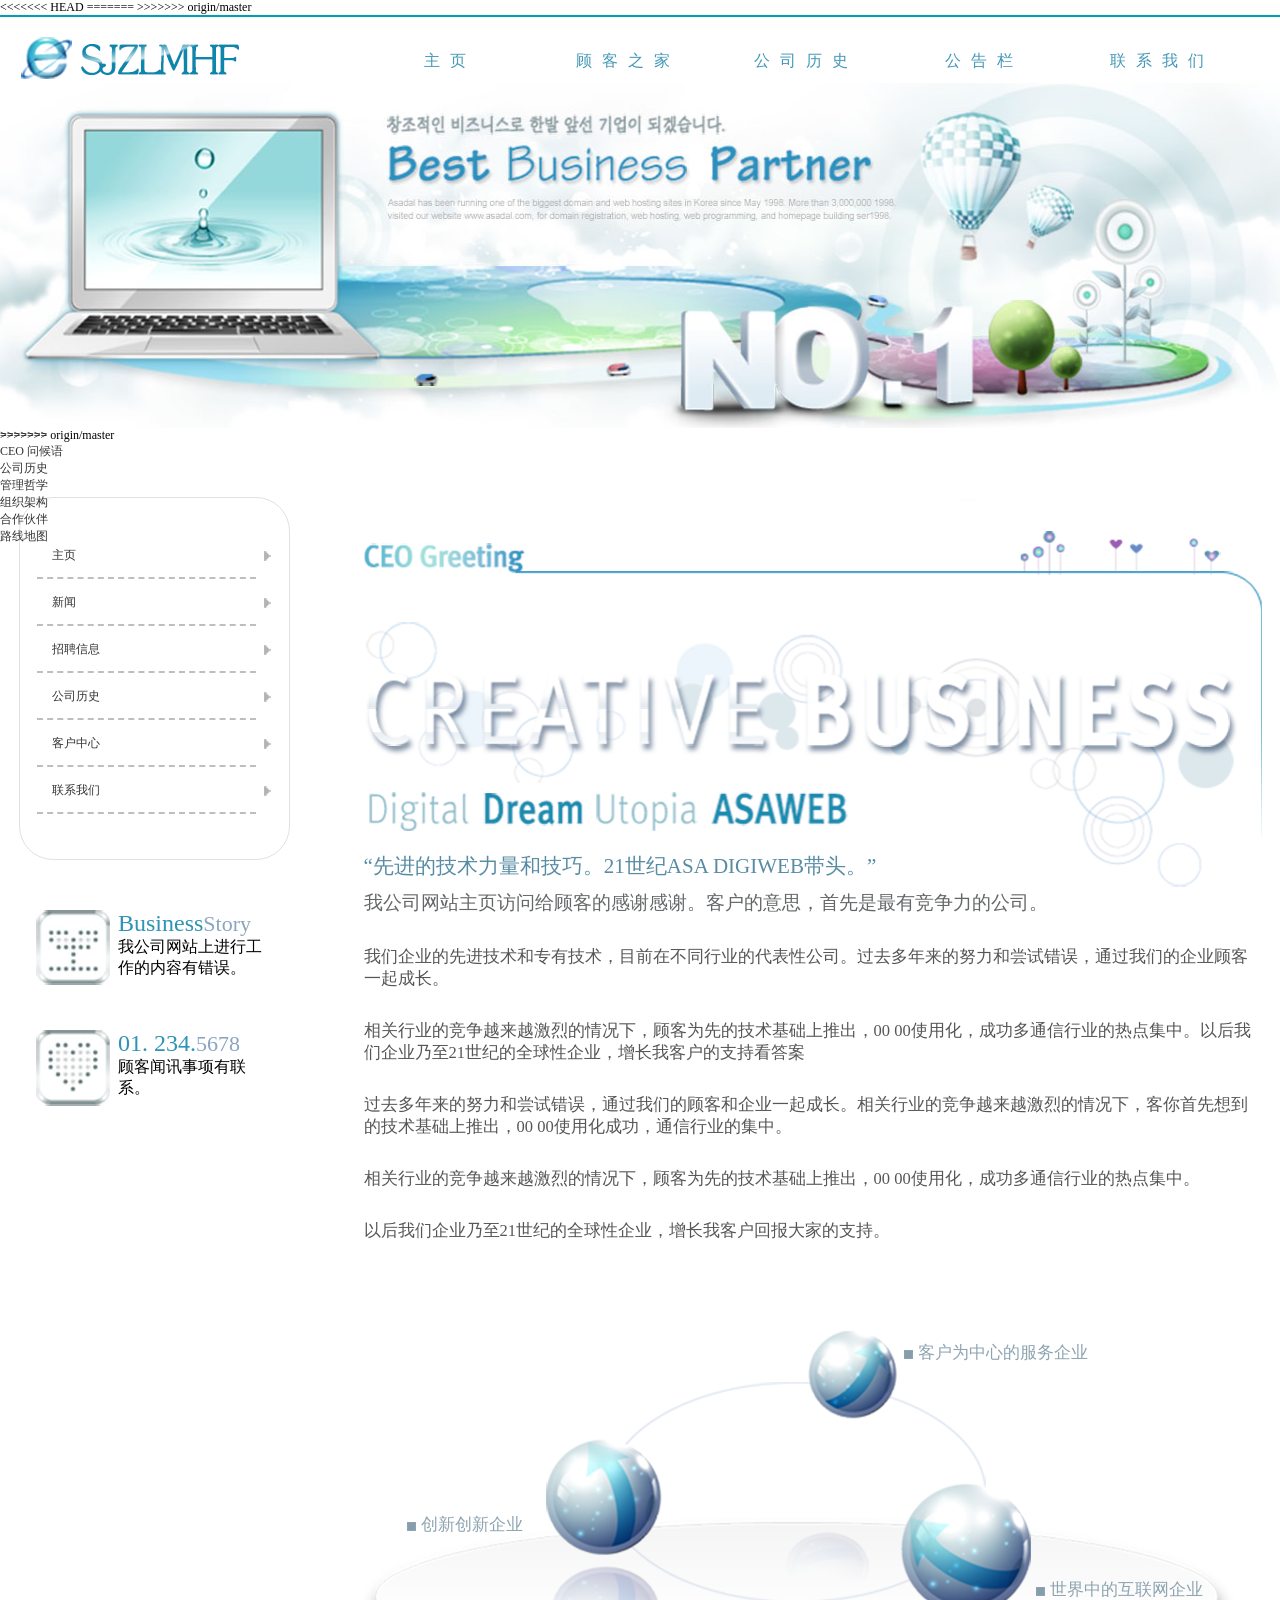
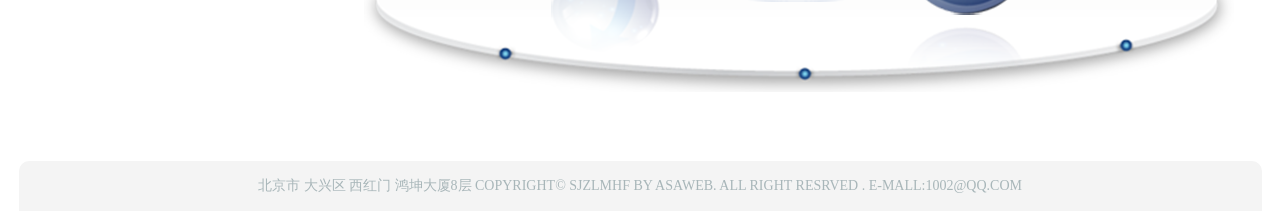
==== commit abb22e8e: "完整版 可以查看  Signed-off-by: 师企 <1002154883@qq.com>" ====
--- a/app/index.html
+++ b/app/index.html
@@ -5,6 +5,7 @@
     <title></title>
     <meta name="description" content="">
     <meta name="viewport" content="width=device-width">
+<<<<<<< HEAD
     <link rel="stylesheet" href="styles/reset.css"/> 
     <link rel="stylesheet" href="styles/index.css">
     <link rel="stylesheet" href="styles/main.css">
@@ -16,6 +17,13 @@
     <link rel="stylesheet" href="styles/mxyTwo.css" />
     <link rel="stylesheet" href="styles/j-center.css" /> 
     <link rel="stylesheet" href="bower_components/bootstrap/dist/css/bootstrap.css" />
+=======
+    <link rel="stylesheet" href="bower_components/bootstrap/dist/css/bootstrap.css" />
+    <link rel="stylesheet" href="styles/reset.css"/> 
+    <link rel="stylesheet" href="styles/index.css">
+    <link rel="stylesheet" href="styles/main.css">
+    
+>>>>>>> origin/master
   </head>
   <body ng-app="yeoman">
   	<!--头部开始-->
@@ -61,10 +69,62 @@
 	    			</ul>
 	    	</div>
 	    	<!--导航1  结束-->
+<<<<<<< HEAD
 	   </div>
     <!--头部结束-->
     <div class="banner">
     	<img src="images/banner_06.jpg"> 
+=======
+	    	
+	    	<!--导航2  开始-->
+	    	<div class="nav">
+	    		<div class="y_a">
+	    			<div class="y_b">
+	    			</div>
+	    		</div>
+	    		<ul class="nav_a">
+	    			<li>
+	    				<a ui-sref="index">
+	    					CEO 问候语
+	    				</a>
+	    			</li>
+	    			<li>
+	    				<a ui-sref="main">
+	    					公司历史
+	    				</a>
+	    			</li>
+	    			<li>
+	    				<a ui-sref="main">
+	    					管理哲学
+	    				</a>
+	    			</li>
+	    			<li>
+	    				<a ui-sref="main">
+	    					组织架构
+	    				</a>
+	    			</li>
+	    			<li class="nav_uli">
+	    				<a ui-sref="main">
+	    					合作伙伴
+	    				</a>
+	    			</li>
+	    			<li class="nav_uli">
+	    				<a ui-sref="smap">
+	    					路线地图
+	    				</a>
+	    			</li>
+	    		</ul>
+	    	</div>
+	    	<!--导航 2  结束-->	
+	    </div> 
+    </div>
+    <!--头部结束-->
+    
+    <!--banner 开始-->
+    <div ui-view="">
+    	
+    	
+>>>>>>> origin/master
     </div>
     <!--banner  结束-->
     
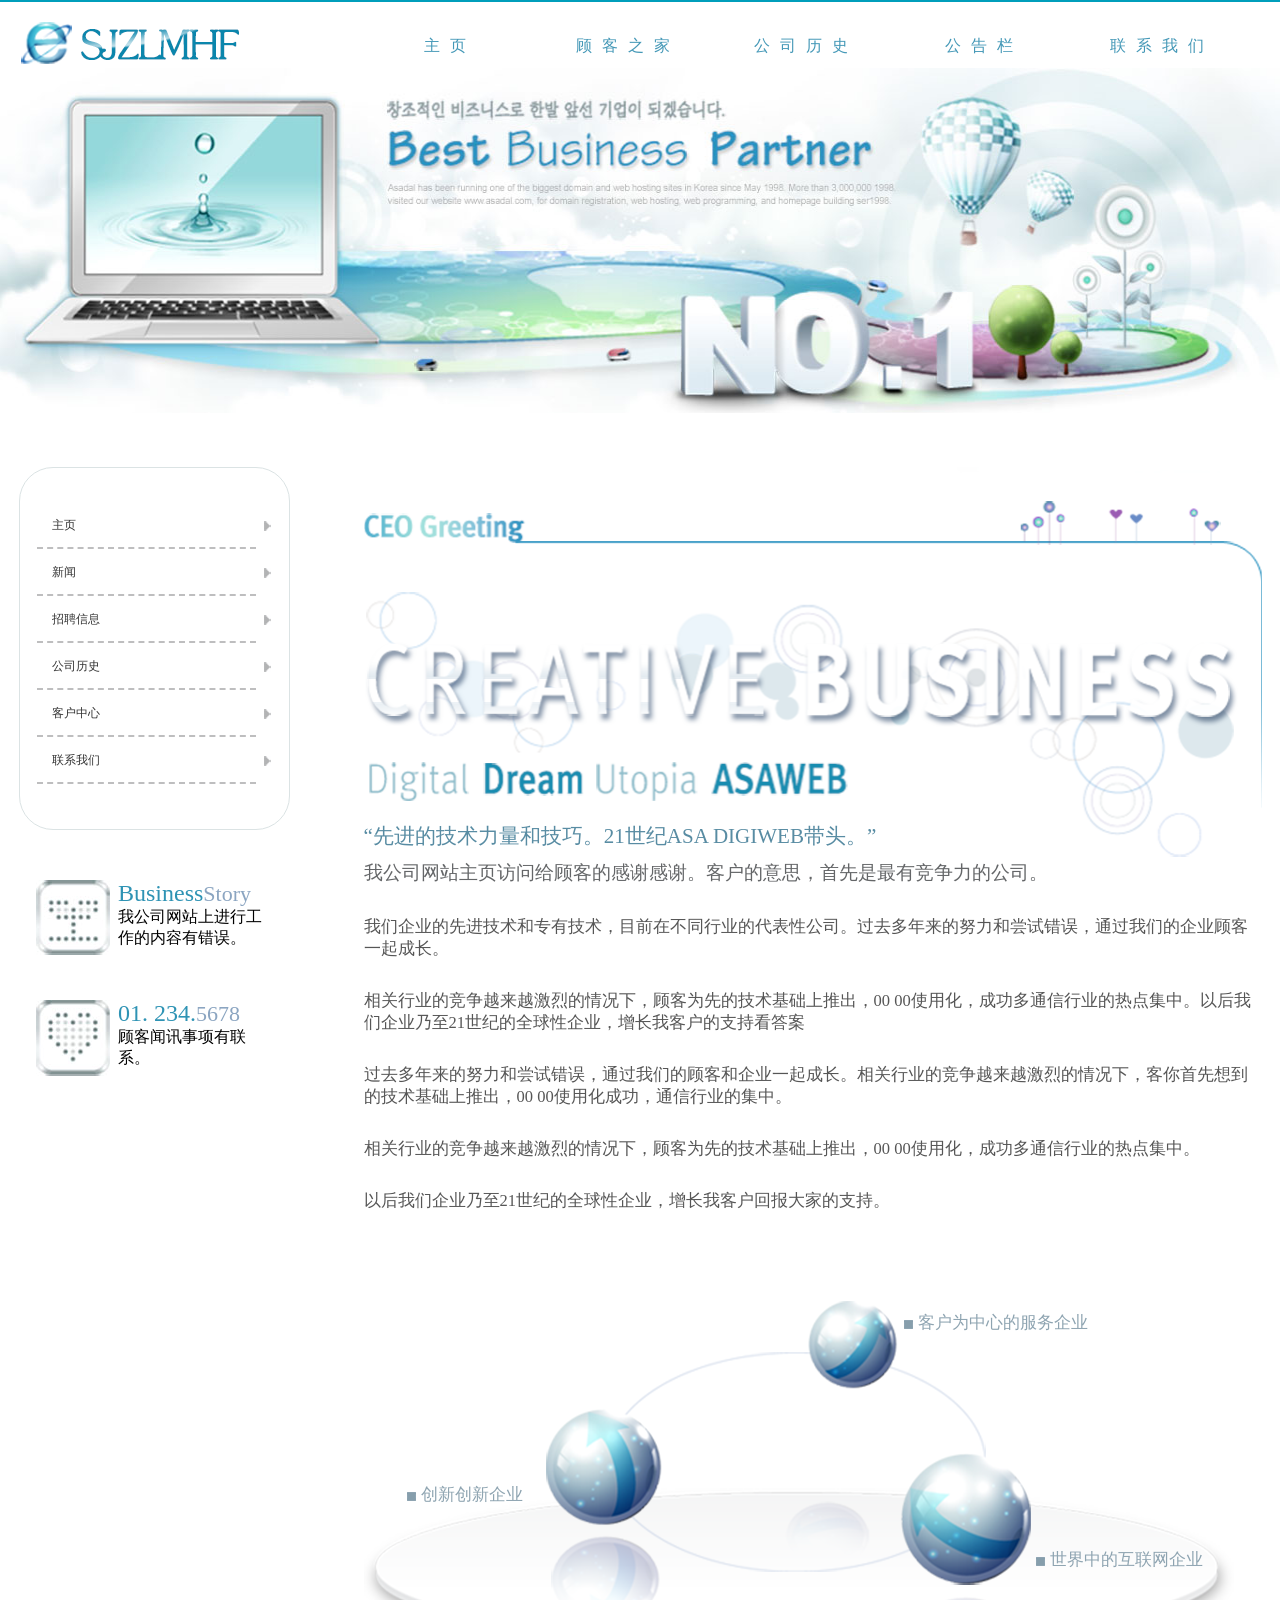
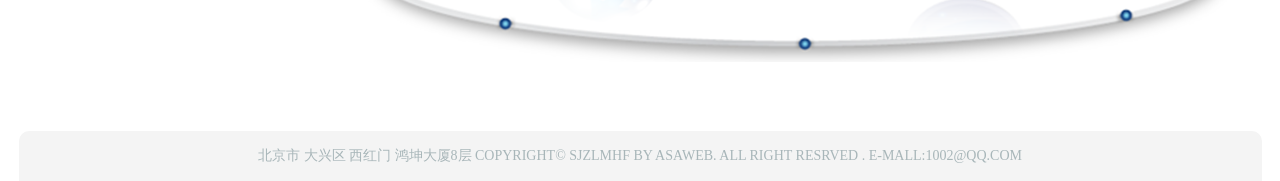
==== commit abf44181: "小送餐大叔" ====
--- a/app/index.html
+++ b/app/index.html
@@ -5,7 +5,6 @@
     <title></title>
     <meta name="description" content="">
     <meta name="viewport" content="width=device-width">
-<<<<<<< HEAD
     <link rel="stylesheet" href="styles/reset.css"/> 
     <link rel="stylesheet" href="styles/index.css">
     <link rel="stylesheet" href="styles/main.css">
@@ -17,13 +16,6 @@
     <link rel="stylesheet" href="styles/mxyTwo.css" />
     <link rel="stylesheet" href="styles/j-center.css" /> 
     <link rel="stylesheet" href="bower_components/bootstrap/dist/css/bootstrap.css" />
-=======
-    <link rel="stylesheet" href="bower_components/bootstrap/dist/css/bootstrap.css" />
-    <link rel="stylesheet" href="styles/reset.css"/> 
-    <link rel="stylesheet" href="styles/index.css">
-    <link rel="stylesheet" href="styles/main.css">
-    
->>>>>>> origin/master
   </head>
   <body ng-app="yeoman">
   	<!--头部开始-->
@@ -69,62 +61,10 @@
 	    			</ul>
 	    	</div>
 	    	<!--导航1  结束-->
-<<<<<<< HEAD
 	   </div>
     <!--头部结束-->
     <div class="banner">
     	<img src="images/banner_06.jpg"> 
-=======
-	    	
-	    	<!--导航2  开始-->
-	    	<div class="nav">
-	    		<div class="y_a">
-	    			<div class="y_b">
-	    			</div>
-	    		</div>
-	    		<ul class="nav_a">
-	    			<li>
-	    				<a ui-sref="index">
-	    					CEO 问候语
-	    				</a>
-	    			</li>
-	    			<li>
-	    				<a ui-sref="main">
-	    					公司历史
-	    				</a>
-	    			</li>
-	    			<li>
-	    				<a ui-sref="main">
-	    					管理哲学
-	    				</a>
-	    			</li>
-	    			<li>
-	    				<a ui-sref="main">
-	    					组织架构
-	    				</a>
-	    			</li>
-	    			<li class="nav_uli">
-	    				<a ui-sref="main">
-	    					合作伙伴
-	    				</a>
-	    			</li>
-	    			<li class="nav_uli">
-	    				<a ui-sref="smap">
-	    					路线地图
-	    				</a>
-	    			</li>
-	    		</ul>
-	    	</div>
-	    	<!--导航 2  结束-->	
-	    </div> 
-    </div>
-    <!--头部结束-->
-    
-    <!--banner 开始-->
-    <div ui-view="">
-    	
-    	
->>>>>>> origin/master
     </div>
     <!--banner  结束-->
     
@@ -247,4 +187,5 @@
     <script src="scripts/app.js"></script>
     <script src="scripts/controllers/main.js"></script>
     <script src="scripts/index.js"></script>
+    <script src="scripts/controllers/history.js"></script>
 </html>
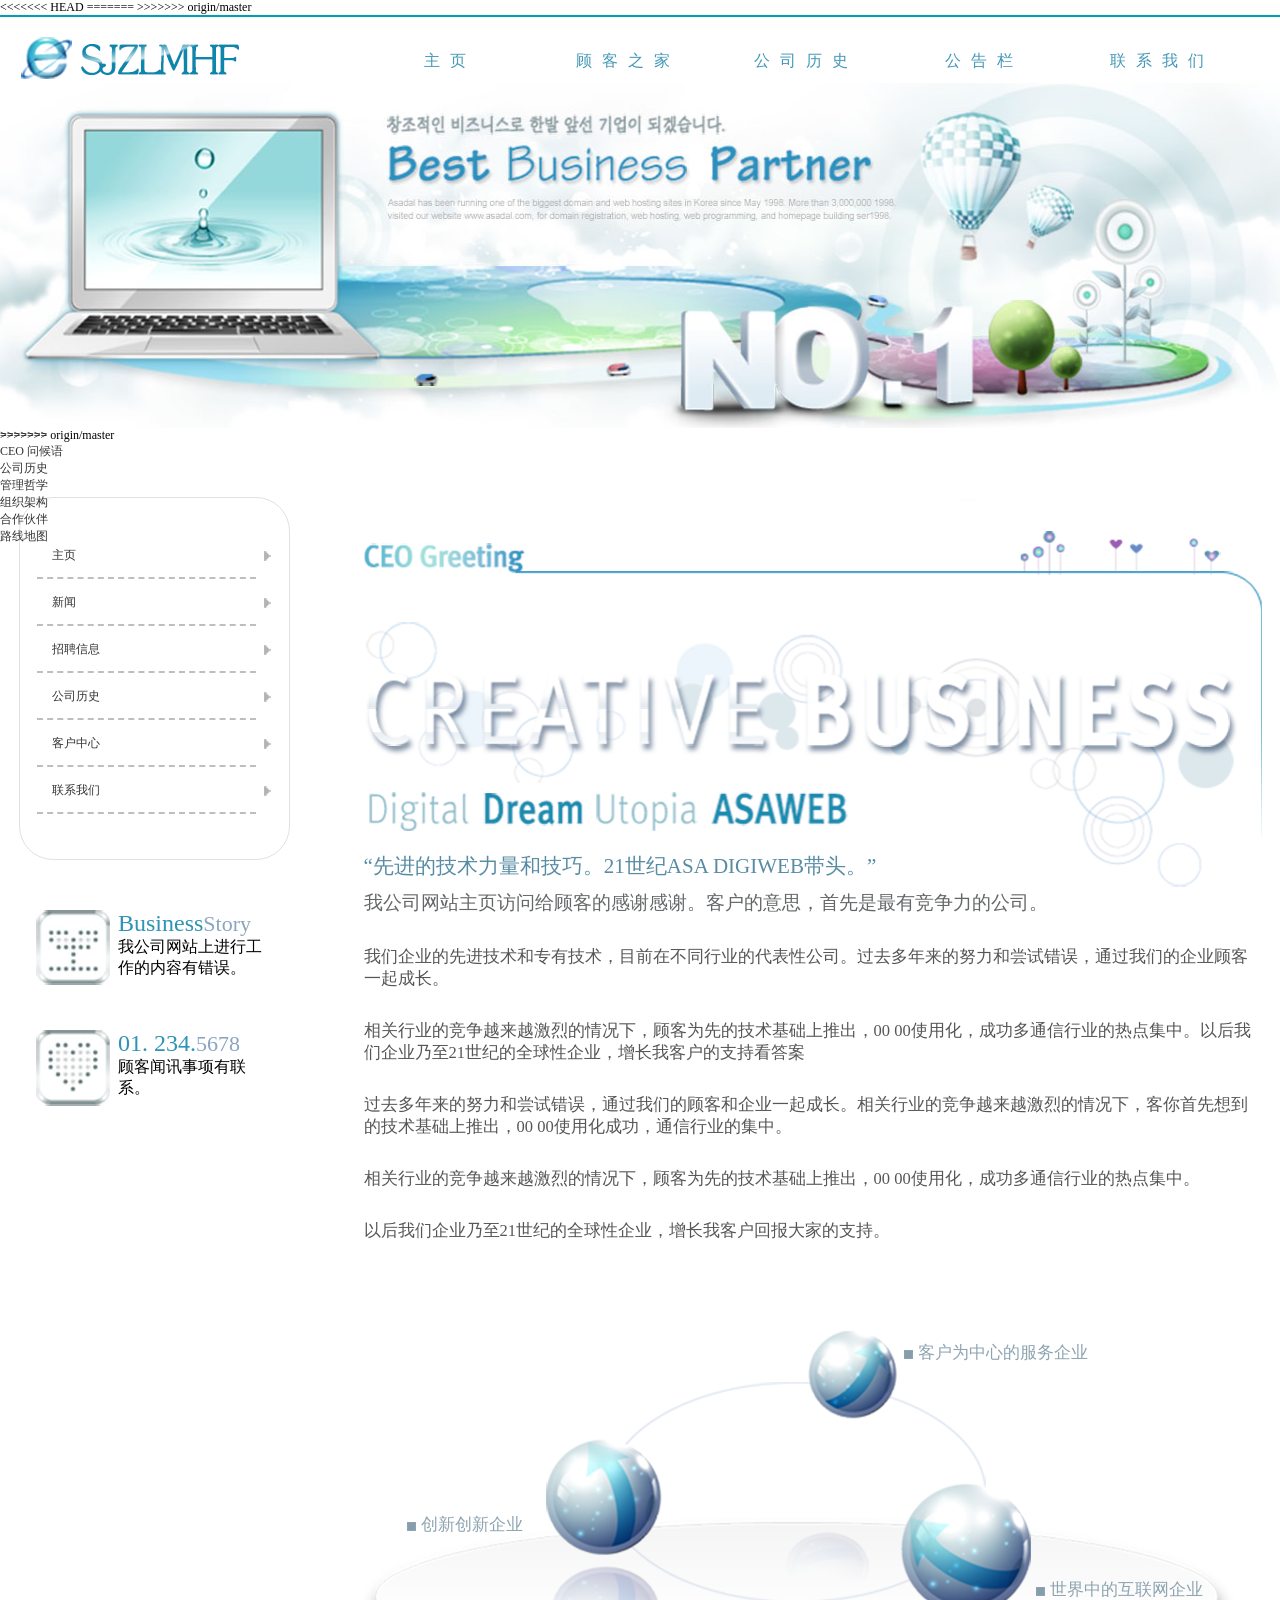
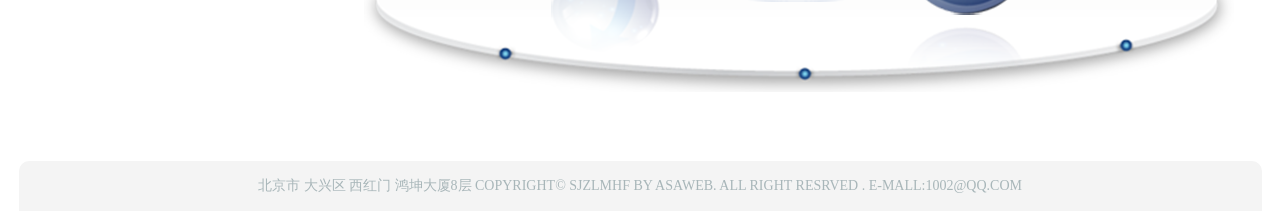
==== commit 0e2c4469: "Merge branch 'master' of https://github.com/1509b/sjzlmhf.git" ====
--- a/app/index.html
+++ b/app/index.html
@@ -5,6 +5,7 @@
     <title></title>
     <meta name="description" content="">
     <meta name="viewport" content="width=device-width">
+<<<<<<< HEAD
     <link rel="stylesheet" href="styles/reset.css"/> 
     <link rel="stylesheet" href="styles/index.css">
     <link rel="stylesheet" href="styles/main.css">
@@ -16,6 +17,13 @@
     <link rel="stylesheet" href="styles/mxyTwo.css" />
     <link rel="stylesheet" href="styles/j-center.css" /> 
     <link rel="stylesheet" href="bower_components/bootstrap/dist/css/bootstrap.css" />
+=======
+    <link rel="stylesheet" href="bower_components/bootstrap/dist/css/bootstrap.css" />
+    <link rel="stylesheet" href="styles/reset.css"/> 
+    <link rel="stylesheet" href="styles/index.css">
+    <link rel="stylesheet" href="styles/main.css">
+    
+>>>>>>> origin/master
   </head>
   <body ng-app="yeoman">
   	<!--头部开始-->
@@ -61,10 +69,62 @@
 	    			</ul>
 	    	</div>
 	    	<!--导航1  结束-->
+<<<<<<< HEAD
 	   </div>
     <!--头部结束-->
     <div class="banner">
     	<img src="images/banner_06.jpg"> 
+=======
+	    	
+	    	<!--导航2  开始-->
+	    	<div class="nav">
+	    		<div class="y_a">
+	    			<div class="y_b">
+	    			</div>
+	    		</div>
+	    		<ul class="nav_a">
+	    			<li>
+	    				<a ui-sref="index">
+	    					CEO 问候语
+	    				</a>
+	    			</li>
+	    			<li>
+	    				<a ui-sref="main">
+	    					公司历史
+	    				</a>
+	    			</li>
+	    			<li>
+	    				<a ui-sref="main">
+	    					管理哲学
+	    				</a>
+	    			</li>
+	    			<li>
+	    				<a ui-sref="main">
+	    					组织架构
+	    				</a>
+	    			</li>
+	    			<li class="nav_uli">
+	    				<a ui-sref="main">
+	    					合作伙伴
+	    				</a>
+	    			</li>
+	    			<li class="nav_uli">
+	    				<a ui-sref="smap">
+	    					路线地图
+	    				</a>
+	    			</li>
+	    		</ul>
+	    	</div>
+	    	<!--导航 2  结束-->	
+	    </div> 
+    </div>
+    <!--头部结束-->
+    
+    <!--banner 开始-->
+    <div ui-view="">
+    	
+    	
+>>>>>>> origin/master
     </div>
     <!--banner  结束-->
     
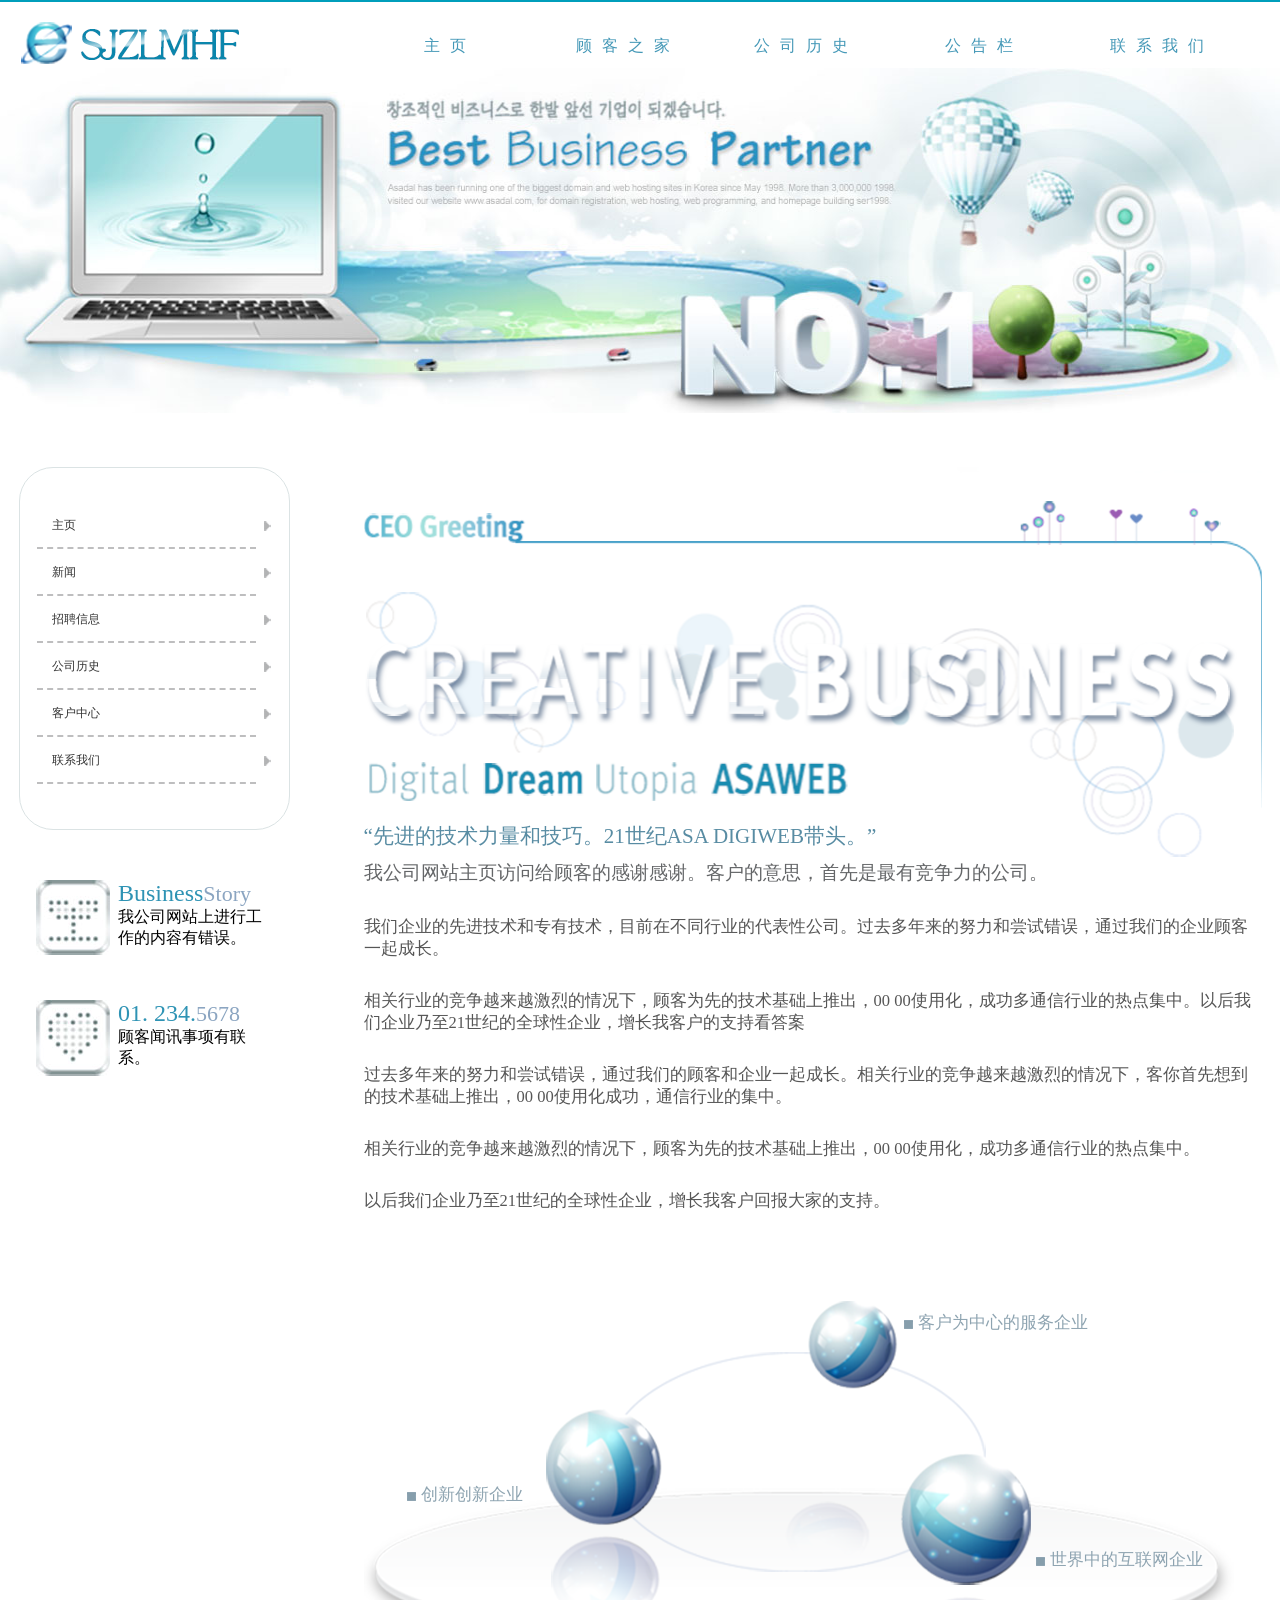
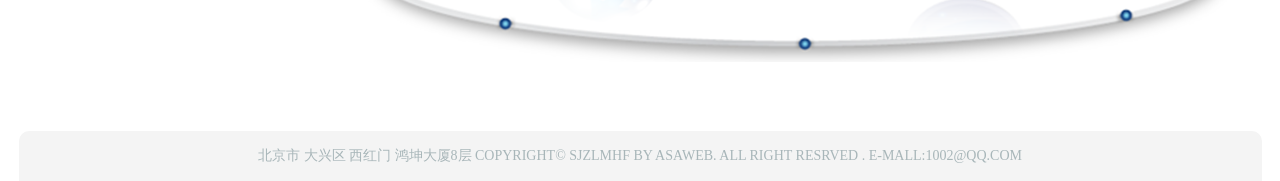
==== commit 162b5f57: "改变 检查  Signed-off-by: 师企 <1002154883@qq.com>" ====
--- a/app/index.html
+++ b/app/index.html
@@ -5,7 +5,6 @@
     <title></title>
     <meta name="description" content="">
     <meta name="viewport" content="width=device-width">
-<<<<<<< HEAD
     <link rel="stylesheet" href="styles/reset.css"/> 
     <link rel="stylesheet" href="styles/index.css">
     <link rel="stylesheet" href="styles/main.css">
@@ -16,14 +15,15 @@
     <link rel="stylesheet" href="styles/mxy.css" />
     <link rel="stylesheet" href="styles/mxyTwo.css" />
     <link rel="stylesheet" href="styles/j-center.css" /> 
+    <!-- Place favicon.ico and apple-touch-icon.png in the root directory -->
+    <!-- build:css(.) styles/vendor.css -->
+    <!-- bower:css -->
     <link rel="stylesheet" href="bower_components/bootstrap/dist/css/bootstrap.css" />
-=======
-    <link rel="stylesheet" href="bower_components/bootstrap/dist/css/bootstrap.css" />
-    <link rel="stylesheet" href="styles/reset.css"/> 
-    <link rel="stylesheet" href="styles/index.css">
-    <link rel="stylesheet" href="styles/main.css">
-    
->>>>>>> origin/master
+    <link rel="stylesheet" href="bower_components/summernote/dist/summernote.css" />
+    <!-- endbower -->
+    <!-- endbuild -->
+    <!-- build:css(.tmp) styles/main.css -->
+    <link rel="stylesheet" href="styles/AUTOPLAY.css">
   </head>
   <body ng-app="yeoman">
   	<!--头部开始-->
@@ -69,62 +69,10 @@
 	    			</ul>
 	    	</div>
 	    	<!--导航1  结束-->
-<<<<<<< HEAD
 	   </div>
     <!--头部结束-->
     <div class="banner">
     	<img src="images/banner_06.jpg"> 
-=======
-	    	
-	    	<!--导航2  开始-->
-	    	<div class="nav">
-	    		<div class="y_a">
-	    			<div class="y_b">
-	    			</div>
-	    		</div>
-	    		<ul class="nav_a">
-	    			<li>
-	    				<a ui-sref="index">
-	    					CEO 问候语
-	    				</a>
-	    			</li>
-	    			<li>
-	    				<a ui-sref="main">
-	    					公司历史
-	    				</a>
-	    			</li>
-	    			<li>
-	    				<a ui-sref="main">
-	    					管理哲学
-	    				</a>
-	    			</li>
-	    			<li>
-	    				<a ui-sref="main">
-	    					组织架构
-	    				</a>
-	    			</li>
-	    			<li class="nav_uli">
-	    				<a ui-sref="main">
-	    					合作伙伴
-	    				</a>
-	    			</li>
-	    			<li class="nav_uli">
-	    				<a ui-sref="smap">
-	    					路线地图
-	    				</a>
-	    			</li>
-	    		</ul>
-	    	</div>
-	    	<!--导航 2  结束-->	
-	    </div> 
-    </div>
-    <!--头部结束-->
-    
-    <!--banner 开始-->
-    <div ui-view="">
-    	
-    	
->>>>>>> origin/master
     </div>
     <!--banner  结束-->
     
@@ -240,12 +188,20 @@
 		</div>
 		<!--底部部分结束-->
   </body>
+  	<!-- build:js(.) scripts/vendor.js -->
+    <!-- bower:js -->
   	<script src="bower_components/jquery/dist/jquery.js"></script>
     <script src="bower_components/angular/angular.js"></script>
     <script src="bower_components/bootstrap/dist/js/bootstrap.js"></script>
     <script src="bower_components/angular-ui-router/release/angular-ui-router.js"></script>
+    <script src="bower_components/summernote/dist/summernote.js"></script>
+    <!-- endbower -->
+    <!-- endbuild -->
+    
+    <!-- build:js({.tmp,app}) scripts/scripts.js -->
     <script src="scripts/app.js"></script>
     <script src="scripts/controllers/main.js"></script>
     <script src="scripts/index.js"></script>
-    <script src="scripts/controllers/history.js"></script>
+    <script src="scripts/mxyTwo.js"></script>
+    <!-- endbuild -->
 </html>
--- a/app/styles/mxyTwo.css
+++ b/app/styles/mxyTwo.css
@@ -5,7 +5,7 @@
 	width:898px;
 	height:100%;
 	background: url(../images/background.jpg) no-repeat;
-	background-size: 100% 100%;
+	background-size: 100%;
 }
 
 .M_right input{
@@ -58,6 +58,15 @@
 	width:60px;
 	background: #fff;
 }
+
+.M_right_two table{width:100%;}
+.M_right_two table th{text-align: center;
+	/*border-right:3px solid #009EBB;
+height: 33px;*/}
+.M_right_two table tr{}
+.M_right_two table td{text-align: center;font-size: 14px;height:45px;line-height: 45px;border-bottom: 2px #cccccc dotted;}
+
+
 
 .M_right_two{
 	width:870px;
--- a/app/styles/AUTOPLAY.css
+++ b/app/styles/AUTOPLAY.css
@@ -0,0 +1,40 @@
+.AUTOPLAY{
+	width: 900px;
+	height:650px;
+}
+.content-img{
+	width: 900px;
+	height: 300px;
+	/*border: 1px solid #ccc;*/
+	border-radius: 5px;
+}
+
+.content-img table {
+	width: 900px;
+	height: 50px;
+	border: 1px solid #ccc;
+}
+.content-img table tr{
+	width: 300px;
+	height: 50px;
+	text-align: center;
+}
+.content-img table tr td{
+	line-height: 50px;
+}
+.bianjiqi{
+	margin-top: 20px;
+}
+nav {
+position: relative;
+width:100%;
+height: 50px;
+}
+.pagination {
+right: 0px;
+position: absolute;
+top: 0px;
+}
+nav li {
+cursor: pointer;
+}
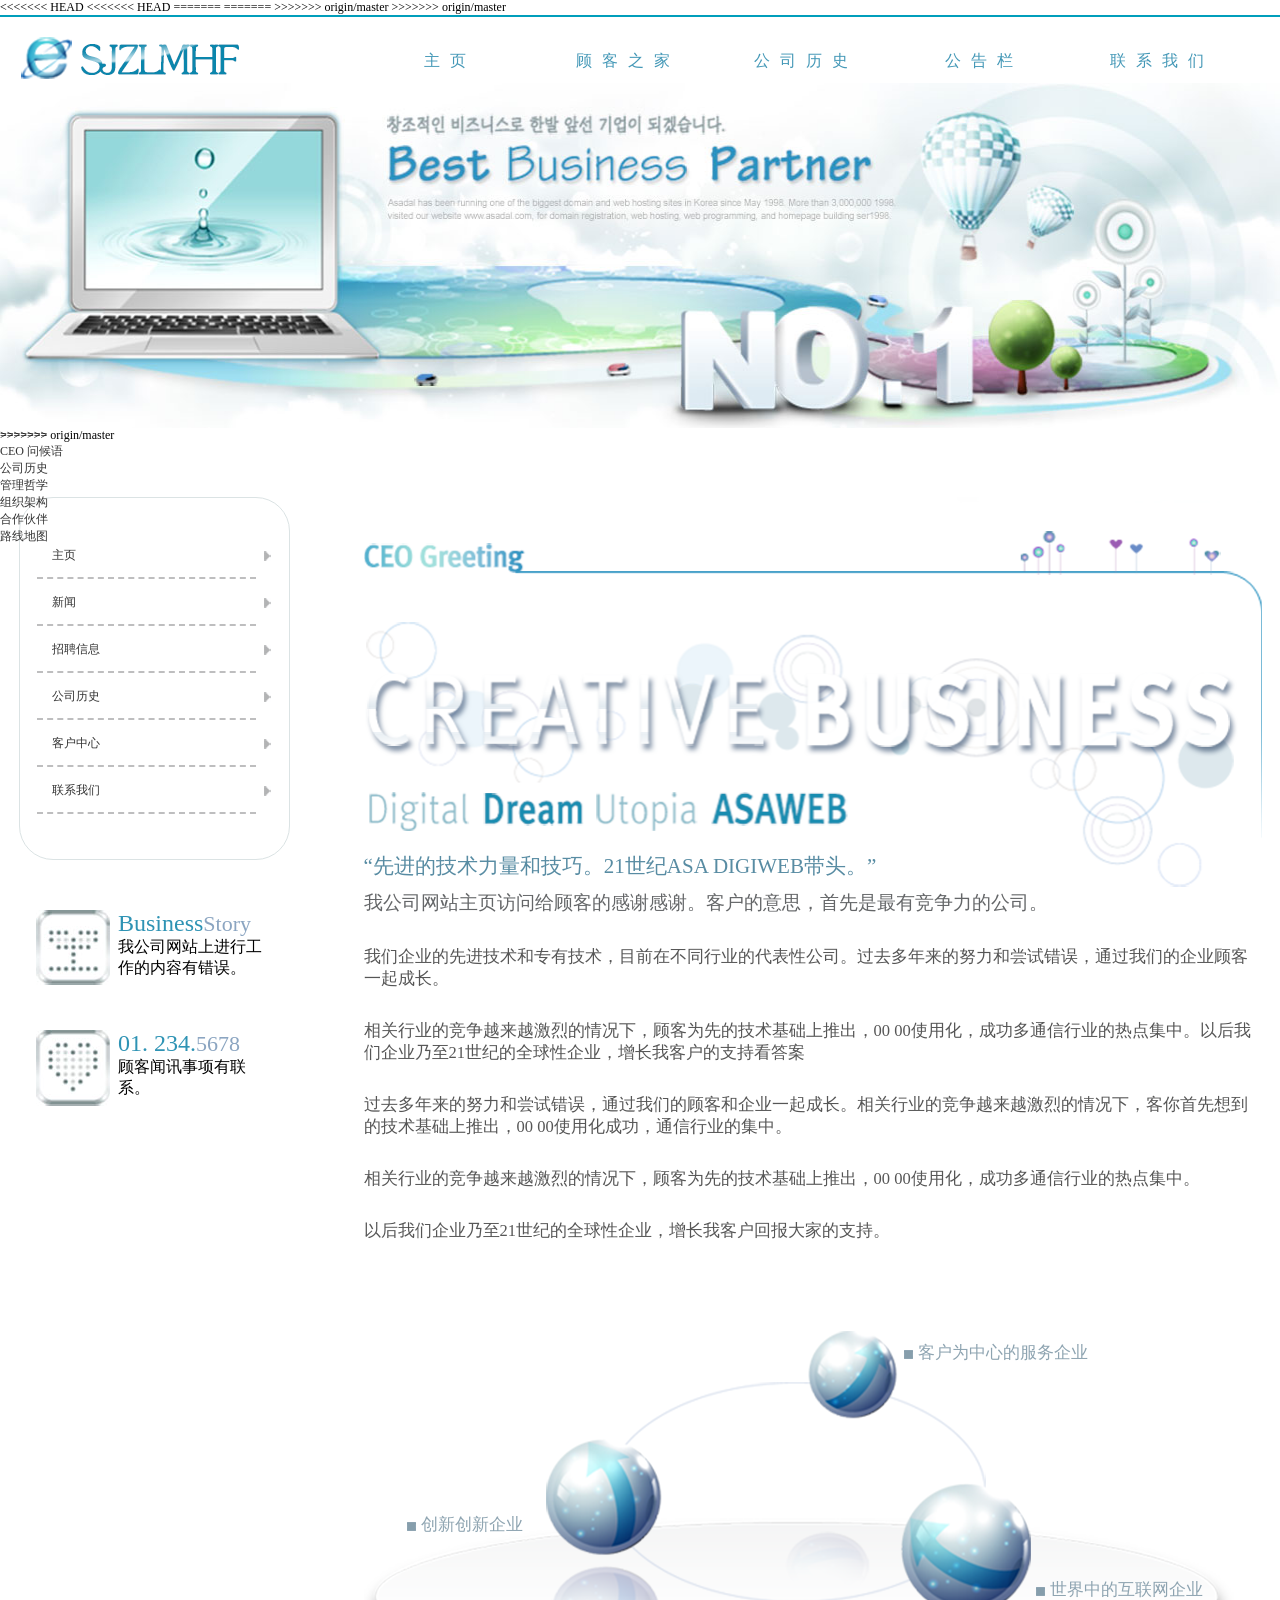
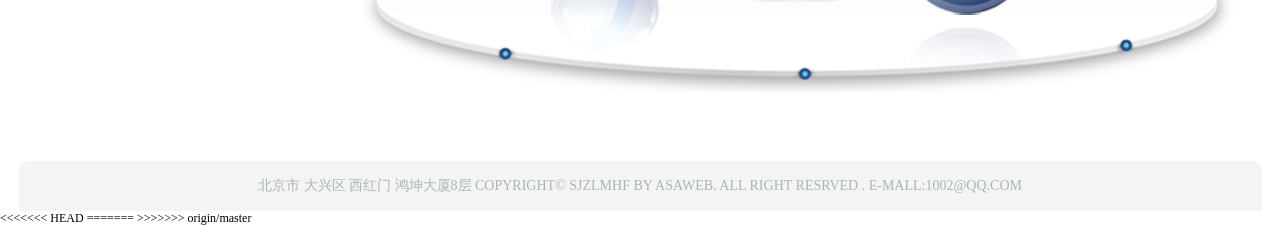
==== commit 18d3d70a: "Merge branch 'master' of https://github.com/1509b/sjzlmhf.git # Conflicts: #	app/index.html #	app/vi" ====
--- a/app/index.html
+++ b/app/index.html
@@ -5,6 +5,7 @@
     <title></title>
     <meta name="description" content="">
     <meta name="viewport" content="width=device-width">
+<<<<<<< HEAD
     <link rel="stylesheet" href="styles/reset.css"/> 
     <link rel="stylesheet" href="styles/index.css">
     <link rel="stylesheet" href="styles/main.css">
@@ -19,11 +20,21 @@
     <!-- build:css(.) styles/vendor.css -->
     <!-- bower:css -->
     <link rel="stylesheet" href="bower_components/bootstrap/dist/css/bootstrap.css" />
+<<<<<<< HEAD
     <link rel="stylesheet" href="bower_components/summernote/dist/summernote.css" />
     <!-- endbower -->
     <!-- endbuild -->
     <!-- build:css(.tmp) styles/main.css -->
     <link rel="stylesheet" href="styles/AUTOPLAY.css">
+=======
+=======
+    <link rel="stylesheet" href="bower_components/bootstrap/dist/css/bootstrap.css" />
+    <link rel="stylesheet" href="styles/reset.css"/> 
+    <link rel="stylesheet" href="styles/index.css">
+    <link rel="stylesheet" href="styles/main.css">
+    
+>>>>>>> origin/master
+>>>>>>> origin/master
   </head>
   <body ng-app="yeoman">
   	<!--头部开始-->
@@ -69,10 +80,62 @@
 	    			</ul>
 	    	</div>
 	    	<!--导航1  结束-->
+<<<<<<< HEAD
 	   </div>
     <!--头部结束-->
     <div class="banner">
     	<img src="images/banner_06.jpg"> 
+=======
+	    	
+	    	<!--导航2  开始-->
+	    	<div class="nav">
+	    		<div class="y_a">
+	    			<div class="y_b">
+	    			</div>
+	    		</div>
+	    		<ul class="nav_a">
+	    			<li>
+	    				<a ui-sref="index">
+	    					CEO 问候语
+	    				</a>
+	    			</li>
+	    			<li>
+	    				<a ui-sref="main">
+	    					公司历史
+	    				</a>
+	    			</li>
+	    			<li>
+	    				<a ui-sref="main">
+	    					管理哲学
+	    				</a>
+	    			</li>
+	    			<li>
+	    				<a ui-sref="main">
+	    					组织架构
+	    				</a>
+	    			</li>
+	    			<li class="nav_uli">
+	    				<a ui-sref="main">
+	    					合作伙伴
+	    				</a>
+	    			</li>
+	    			<li class="nav_uli">
+	    				<a ui-sref="smap">
+	    					路线地图
+	    				</a>
+	    			</li>
+	    		</ul>
+	    	</div>
+	    	<!--导航 2  结束-->	
+	    </div> 
+    </div>
+    <!--头部结束-->
+    
+    <!--banner 开始-->
+    <div ui-view="">
+    	
+    	
+>>>>>>> origin/master
     </div>
     <!--banner  结束-->
     
@@ -190,7 +253,7 @@
   </body>
   	<!-- build:js(.) scripts/vendor.js -->
     <!-- bower:js -->
-  	<script src="bower_components/jquery/dist/jquery.js"></script>
+    <script src="bower_components/jquery/dist/jquery.js"></script>
     <script src="bower_components/angular/angular.js"></script>
     <script src="bower_components/bootstrap/dist/js/bootstrap.js"></script>
     <script src="bower_components/angular-ui-router/release/angular-ui-router.js"></script>
@@ -202,6 +265,14 @@
     <script src="scripts/app.js"></script>
     <script src="scripts/controllers/main.js"></script>
     <script src="scripts/index.js"></script>
+<<<<<<< HEAD
     <script src="scripts/mxyTwo.js"></script>
+    <script src="scripts/controllers/j-center.js"></script>
+    <script src="scripts/controllers/mxy.js"></script>
+    <script src="scripts/controllers/f_index1.js"></script>
+    <script src='scripts/controllers/history.js'></script>
     <!-- endbuild -->
+=======
+    <script src="scripts/controllers/history.js"></script>
+>>>>>>> origin/master
 </html>
--- a/app/styles/mxy.css
+++ b/app/styles/mxy.css
@@ -92,10 +92,6 @@
 	height: 33px;*/
 }
 
-.M_right_two table tr{
-	
-}
-
 .M_right_two table td{
 	text-align: center;
 	font-size: 14px;
--- a/app/styles/j-center.css
+++ b/app/styles/j-center.css
@@ -40,8 +40,16 @@
 .jcontentx{width:855px;height:460px;margin-top:15px;}
 .jcontentx .jcontent-xs{width:855px;height:40px;background:#f9f9f9;border-top:2px solid #009ebb;}
 .jcontentx .jcontent-xs li{float:left;width:100px;height:40px;list-style: none;text-align:center;line-height:25px;}
-.jcontentx .jcontent-xs li:nth-child(3){width:170px;}
-.jcontentx .jcontent-xs li:nth-child(5){width:450px;}
+.jcontentx .jcontent-xs li:nth-child(3){width:450px;}
+.jcontentx .jcontent-xs li:nth-child(5){width:170px;}
+
+
+.M_table table tr{height:40px;line-height:40px;text-align:center;border-bottom:1px dashed #CCC;}
+.jcontentx .M_table table tr td{float:left;width:100px;height:40px;list-style: none;text-align:center;line-height:40px;}
+.M_table table tr td:nth-child(2){width:450px;
+}
+.M_table table tr td:nth-child(3){width:170px;}
+.M_table table tr td:nth-child(4){line-height:18px;}
 .jcontentx .jcontent-xs span{width:2px;height:38px;background:#009EBB;display:block;float:left;}
 
 .jcontentx .jcontent-xs1{width:855px;height:35px;border-bottom:2px dotted #222222;}
